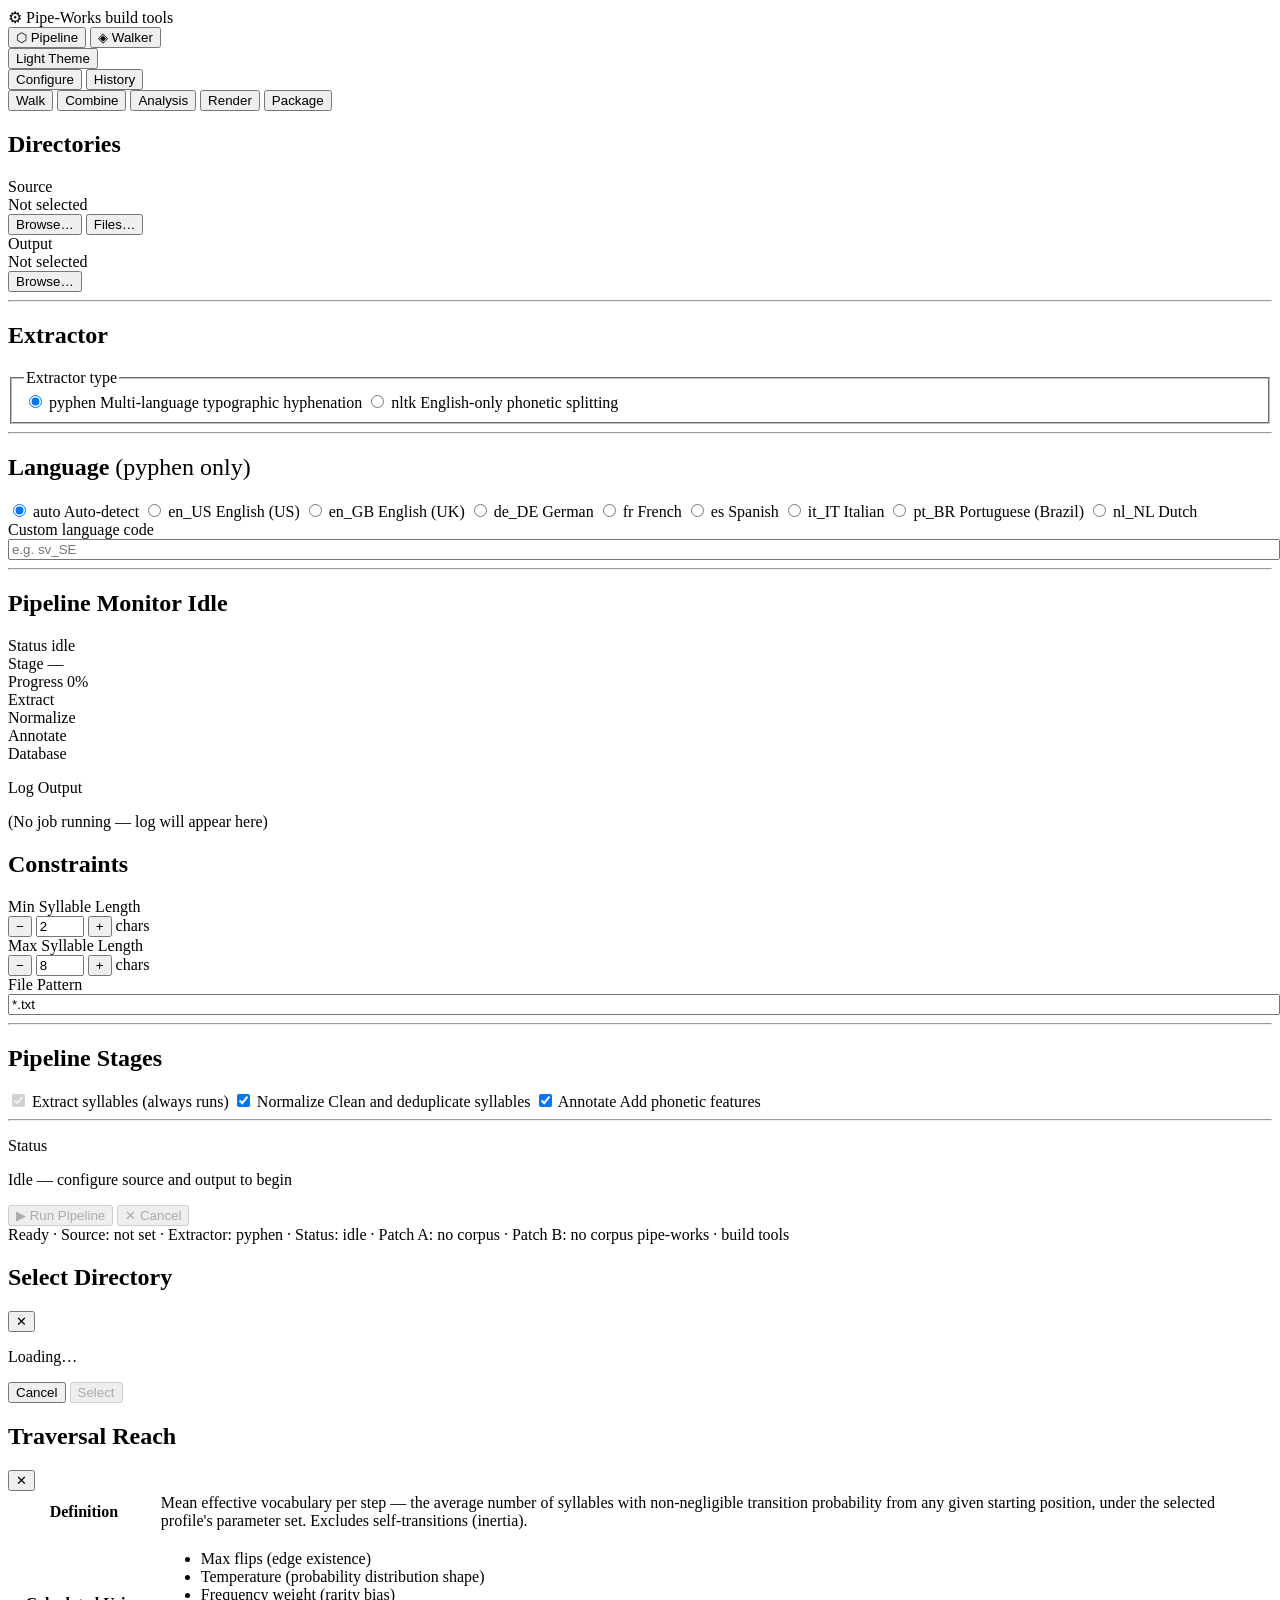
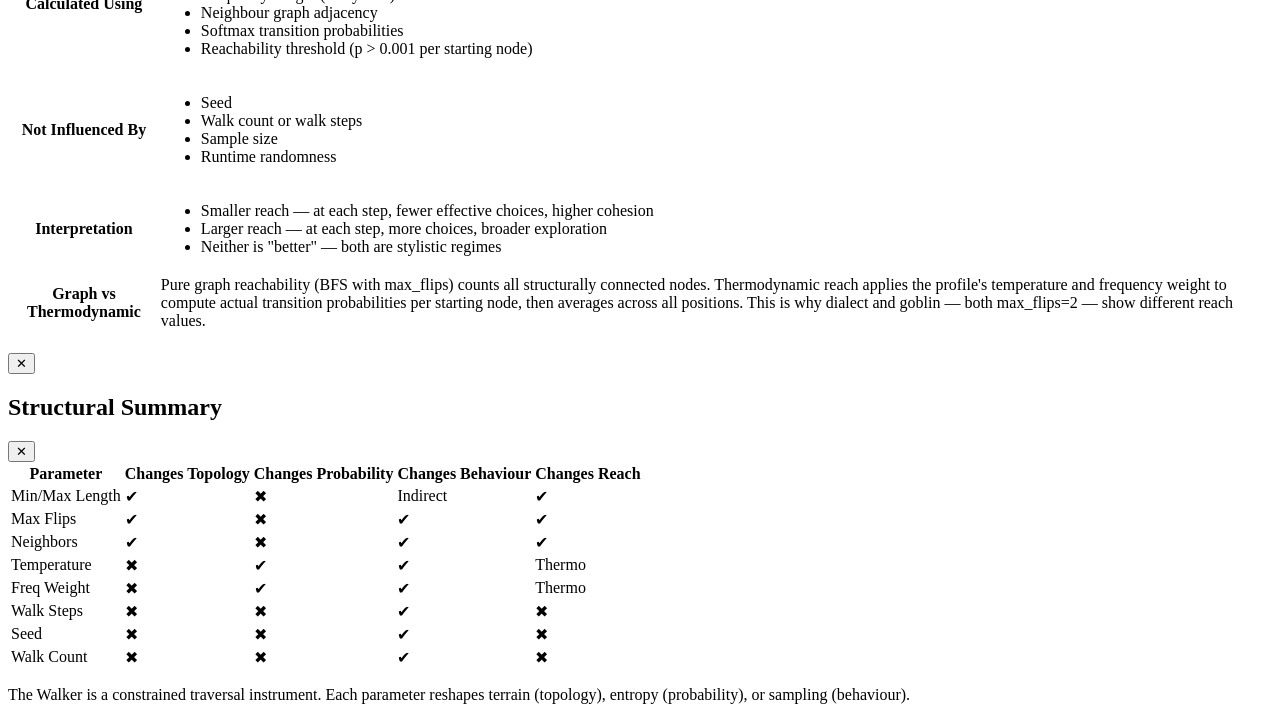
==== build_tools/syllable_walk_web/static/index.html @ 8037a28e "feat: align pipeline history API, UI, and docs" ====
<!DOCTYPE html>
<html lang="en">
<head>
  <meta charset="UTF-8" />
  <meta name="viewport" content="width=device-width, initial-scale=1.0" />
  <title>Pipe-Works Build Tools</title>
  <link rel="stylesheet" href="static/css/pipe-works-fonts.css" />
  <link rel="stylesheet" href="static/css/pipe-works-base.css" />
  <link rel="stylesheet" href="static/css/app.css" />
</head>
<body>

  <!-- ═══════════════════════════════════════════════════════════
       APP HEADER — two-tier navigation
  ═══════════════════════════════════════════════════════════ -->
  <header class="app-header" role="banner">

    <!-- Row 1: branding + tool switcher + theme toggle -->
    <div class="app-header__row app-header__row--top">
      <span class="app-header__title"><span class="app-header__icon">&#x2699;</span> Pipe-Works</span>
      <span class="app-header__subtitle" id="app-version">build tools</span>

      <nav class="tool-nav" role="navigation" aria-label="Tool selection">
        <button class="tool-tab is-active" data-tool="pipeline" aria-current="true">
          <span class="tool-tab__icon">⬡</span> Pipeline
        </button>
        <button class="tool-tab" data-tool="walker">
          <span class="tool-tab__icon">◈</span> Walker
        </button>
      </nav>

      <div class="app-header__spacer"></div>

      <button class="btn btn--secondary btn--sm theme-toggle" id="theme-toggle" aria-label="Toggle theme">
        Light Theme
      </button>
    </div>

    <!-- Row 2: sub-screen tabs (swapped by tool) -->
    <div class="app-header__row app-header__row--sub">
      <!-- Pipeline sub-tabs -->
      <nav class="app-nav sub-nav" id="sub-nav-pipeline" role="navigation" aria-label="Pipeline screens">
        <button class="tab is-active" data-screen="pipeline-configure" data-tool="pipeline">Configure</button>
        <button class="tab"           data-screen="pipeline-history"   data-tool="pipeline">History</button>
      </nav>
      <!-- Walker sub-tabs -->
      <nav class="app-nav sub-nav hidden" id="sub-nav-walker" role="navigation" aria-label="Walker screens">
        <button class="tab is-active" data-screen="walker-main"     data-tool="walker">Walk</button>
        <button class="tab"           data-screen="walker-combine"  data-tool="walker">Combine</button>
        <button class="tab"           data-screen="walker-analysis" data-tool="walker">Analysis</button>
        <button class="tab"           data-screen="walker-render"   data-tool="walker">Render</button>
        <button class="tab"           data-screen="walker-package"  data-tool="walker">Package</button>
      </nav>
    </div>

  </header>


  <!-- ═══════════════════════════════════════════════════════════
       ██████████  PIPELINE TOOL  ██████████
  ═══════════════════════════════════════════════════════════ -->

  <!-- ── PIPELINE: CONFIGURE ── -->
  <main class="app-main screen is-visible" id="screen-pipeline-configure" role="main">
    <div class="pipeline-layout">

      <!-- Left: Directories + Extractor + Language -->
      <section class="pipeline-col pipeline-col--config panel panel--dark" aria-label="Pipeline configuration">

        <h2 class="panel__heading">Directories</h2>

        <div class="dir-row">
          <span class="dir-label control-label">Source</span>
          <div class="dir-path-wrap">
            <span class="dir-path u-mono u-muted" id="pipe-source-path">Not selected</span>
          </div>
          <button class="btn btn--secondary btn--sm" id="pipe-browse-source">Browse…</button>
          <button class="btn btn--secondary btn--sm" id="pipe-select-files">Files…</button>
        </div>

        <div class="dir-row" style="margin-top:var(--sp-2)">
          <span class="dir-label control-label">Output</span>
          <div class="dir-path-wrap">
            <span class="dir-path u-mono u-muted" id="pipe-output-path">Not selected</span>
          </div>
          <button class="btn btn--secondary btn--sm" id="pipe-browse-output">Browse…</button>
        </div>

        <hr class="divider" />

        <h2 class="panel__heading">Extractor</h2>

        <fieldset class="profile-group">
          <legend class="u-sr-only">Extractor type</legend>
          <label class="profile-option is-selected" data-extractor="pyphen">
            <input type="radio" name="extractor-type" value="pyphen" checked />
            <span class="profile-option__name">pyphen</span>
            <span class="profile-option__desc u-muted">Multi-language typographic hyphenation</span>
          </label>
          <label class="profile-option" data-extractor="nltk">
            <input type="radio" name="extractor-type" value="nltk" />
            <span class="profile-option__name">nltk</span>
            <span class="profile-option__desc u-muted">English-only phonetic splitting</span>
          </label>
        </fieldset>

        <hr class="divider" />

        <h2 class="panel__heading">Language <span class="u-muted" style="font-weight:400;font-size:var(--text-xs)">(pyphen only)</span></h2>

        <div class="lang-grid" id="lang-grid">
          <label class="lang-option is-selected" data-lang="auto">
            <input type="radio" name="lang" value="auto" checked /> auto
            <span class="u-muted">Auto-detect</span>
          </label>
          <label class="lang-option" data-lang="en_US">
            <input type="radio" name="lang" value="en_US" /> en_US
            <span class="u-muted">English (US)</span>
          </label>
          <label class="lang-option" data-lang="en_GB">
            <input type="radio" name="lang" value="en_GB" /> en_GB
            <span class="u-muted">English (UK)</span>
          </label>
          <label class="lang-option" data-lang="de_DE">
            <input type="radio" name="lang" value="de_DE" /> de_DE
            <span class="u-muted">German</span>
          </label>
          <label class="lang-option" data-lang="fr">
            <input type="radio" name="lang" value="fr" /> fr
            <span class="u-muted">French</span>
          </label>
          <label class="lang-option" data-lang="es">
            <input type="radio" name="lang" value="es" /> es
            <span class="u-muted">Spanish</span>
          </label>
          <label class="lang-option" data-lang="it_IT">
            <input type="radio" name="lang" value="it_IT" /> it_IT
            <span class="u-muted">Italian</span>
          </label>
          <label class="lang-option" data-lang="pt_BR">
            <input type="radio" name="lang" value="pt_BR" /> pt_BR
            <span class="u-muted">Portuguese (Brazil)</span>
          </label>
          <label class="lang-option" data-lang="nl_NL">
            <input type="radio" name="lang" value="nl_NL" /> nl_NL
            <span class="u-muted">Dutch</span>
          </label>
        </div>

        <div class="form-group" style="margin-top:var(--sp-2)">
          <label class="control-label" for="custom-lang">Custom language code</label>
          <input class="input" id="custom-lang" type="text" placeholder="e.g. sv_SE" style="width:100%" />
        </div>

        <hr class="divider" />

        <!-- ── Pipeline Monitor (inline) ── -->
        <h2 class="panel__heading">Pipeline Monitor <span class="badge badge--muted" id="monitor-status-badge">Idle</span></h2>

        <div class="job-meta" id="monitor-job-meta">
          <div class="job-meta__row">
            <span class="control-label">Status</span>
            <span class="u-accent u-mono" id="monitor-job-status">idle</span>
          </div>
          <div class="job-meta__row">
            <span class="control-label">Stage</span>
            <span class="u-mono u-muted" id="monitor-job-stage">—</span>
          </div>
          <div class="job-meta__row">
            <span class="control-label">Progress</span>
            <span class="u-mono u-muted" id="monitor-job-pct">0%</span>
          </div>
        </div>

        <div class="progress-bar-wrap" style="margin-top:var(--sp-2)">
          <div class="progress-bar">
            <div class="progress-bar__fill" id="monitor-progress-fill" style="width:0%"></div>
          </div>
        </div>

        <div class="stage-indicators" style="margin-top:var(--sp-2)">
          <div class="stage-indicator" id="stage-ind-extract">
            <span class="stage-indicator__dot"></span>
            <span class="stage-indicator__label">Extract</span>
          </div>
          <div class="stage-indicator" id="stage-ind-normalize">
            <span class="stage-indicator__dot"></span>
            <span class="stage-indicator__label">Normalize</span>
          </div>
          <div class="stage-indicator" id="stage-ind-annotate">
            <span class="stage-indicator__dot"></span>
            <span class="stage-indicator__label">Annotate</span>
          </div>
          <div class="stage-indicator" id="stage-ind-database">
            <span class="stage-indicator__dot"></span>
            <span class="stage-indicator__label">Database</span>
          </div>
        </div>

        <div class="monitor-log-inline" style="margin-top:var(--sp-3)">
          <p class="control-label">Log Output</p>
          <div class="log-output" id="monitor-log" aria-live="polite" aria-label="Pipeline log output">
            <p class="placeholder-text">(No job running — log will appear here)</p>
          </div>
        </div>

      </section>

      <!-- Right: Constraints + Stages + Run -->
      <section class="pipeline-col pipeline-col--run panel" aria-label="Pipeline constraints and run">

        <h2 class="panel__heading">Constraints</h2>

        <div class="spinner-control">
          <label class="control-label" for="pipe-min-len">Min Syllable Length</label>
          <div class="spinner-row">
            <button class="btn btn--icon spinner-btn" data-target="pipe-min-len" data-delta="-1" aria-label="Decrease">−</button>
            <input class="input input--sm spinner-val" id="pipe-min-len" type="number" value="2" min="1" max="10" />
            <button class="btn btn--icon spinner-btn" data-target="pipe-min-len" data-delta="1"  aria-label="Increase">+</button>
            <span class="spinner-suffix u-muted">chars</span>
          </div>
        </div>

        <div class="spinner-control">
          <label class="control-label" for="pipe-max-len">Max Syllable Length</label>
          <div class="spinner-row">
            <button class="btn btn--icon spinner-btn" data-target="pipe-max-len" data-delta="-1" aria-label="Decrease">−</button>
            <input class="input input--sm spinner-val" id="pipe-max-len" type="number" value="8" min="1" max="20" />
            <button class="btn btn--icon spinner-btn" data-target="pipe-max-len" data-delta="1"  aria-label="Increase">+</button>
            <span class="spinner-suffix u-muted">chars</span>
          </div>
        </div>

        <div class="form-group">
          <label class="control-label" for="pipe-pattern">File Pattern</label>
          <input class="input" id="pipe-pattern" type="text" value="*.txt" style="width:100%" />
        </div>

        <hr class="divider" />

        <h2 class="panel__heading">Pipeline Stages</h2>

        <label class="toggle-label" style="margin-bottom:var(--sp-3)">
          <input type="checkbox" id="stage-extract" checked disabled />
          <span class="toggle-text">Extract syllables</span>
          <span class="u-muted" style="font-size:var(--text-xs);margin-left:var(--sp-2)">(always runs)</span>
        </label>
        <label class="toggle-label" style="margin-bottom:var(--sp-3)">
          <input type="checkbox" id="stage-normalize" checked />
          <span class="toggle-text">Normalize</span>
          <span class="u-muted" style="font-size:var(--text-xs);margin-left:var(--sp-2)">Clean and deduplicate syllables</span>
        </label>
        <label class="toggle-label">
          <input type="checkbox" id="stage-annotate" checked />
          <span class="toggle-text">Annotate</span>
          <span class="u-muted" style="font-size:var(--text-xs);margin-left:var(--sp-2)">Add phonetic features</span>
        </label>

        <hr class="divider" />

        <div class="pipeline-run-status" id="pipe-run-status">
          <p class="control-label">Status</p>
          <p class="pipe-status-text u-muted" id="pipe-status-text">Idle — configure source and output to begin</p>
        </div>

        <div class="pipeline-actions">
          <button class="btn btn--primary btn--full" id="pipe-run-btn" disabled>▶ Run Pipeline</button>
          <button class="btn btn--ghost btn--full" id="pipe-cancel-btn" disabled style="margin-top:var(--sp-2)">✕ Cancel</button>
        </div>

      </section>

    </div><!-- /pipeline-layout -->
  </main>



  <!-- ── PIPELINE: HISTORY ── -->
  <main class="app-main screen" id="screen-pipeline-history" role="main" hidden>
    <div class="modal-screen-layout">
      <div class="modal-screen-header">
        <h1 class="modal-screen-header__title">Run History</h1>
      </div>

      <div class="history-layout">

        <!-- Run list -->
        <div class="history-list panel panel--dark">
          <h2 class="panel__heading">Previous Runs</h2>
          <div class="history-runs" id="history-runs">
            <p class="placeholder-text" id="history-loading">Scanning for runs…</p>
          </div>
        </div>

        <!-- Run detail -->
        <div class="history-detail panel panel--dark" id="history-detail">
          <h2 class="panel__heading">Run Detail — <span id="history-detail-name" class="u-accent">—</span></h2>

          <div class="history-detail__meta">
            <div class="job-meta__row"><span class="control-label">Status</span>     <span class="u-accent u-mono" id="hd-status">—</span></div>
            <div class="job-meta__row"><span class="control-label">Started</span>    <span class="u-mono u-muted" id="hd-started">—</span></div>
            <div class="job-meta__row"><span class="control-label">Duration</span>   <span class="u-mono u-muted" id="hd-duration">—</span></div>
            <div class="job-meta__row"><span class="control-label">Extractor</span>  <span class="u-mono u-muted" id="hd-extractor">—</span></div>
            <div class="job-meta__row"><span class="control-label">Source</span>     <span class="u-mono u-muted" id="hd-source">—</span></div>
            <div class="job-meta__row"><span class="control-label">Files</span>      <span class="u-mono u-muted" id="hd-files">—</span></div>
            <div class="job-meta__row"><span class="control-label">Output</span>     <span class="u-mono u-muted" id="hd-output">—</span></div>
            <div class="job-meta__row"><span class="control-label">Syllables</span>  <span class="u-mono u-accent" id="hd-syllables">—</span></div>
          </div>

          <hr class="divider" />

          <div class="history-stages">
            <div class="stage-indicator"><span class="stage-indicator__dot"></span><span class="stage-indicator__label">Extract</span></div>
            <div class="stage-indicator"><span class="stage-indicator__dot"></span><span class="stage-indicator__label">Normalize</span></div>
            <div class="stage-indicator"><span class="stage-indicator__dot"></span><span class="stage-indicator__label">Annotate</span></div>
            <div class="stage-indicator"><span class="stage-indicator__dot"></span><span class="stage-indicator__label">Database</span></div>
          </div>

          <hr class="divider" />

          <div class="history-outputs">
            <p class="control-label">Output Files</p>
            <div class="output-box" id="history-output-tree" style="font-size:var(--text-xs)">
              <span class="placeholder-text">(Select a run to view details)</span>
            </div>
          </div>
        </div>

      </div>
    </div>
  </main>


  <!-- ═══════════════════════════════════════════════════════════
       ██████████  WALKER TOOL  ██████████
  ═══════════════════════════════════════════════════════════ -->

  <!-- ── WALKER: WALK (main four-column) ── -->
  <main class="app-main screen" id="screen-walker-main" role="main" hidden>
    <div class="walk-layout">

      <!-- ── ROW 1, COL 1: Patch A ── -->
      <section class="walk-col walk-col--patch panel panel--dark" aria-label="Patch A configuration">
        <h2 class="panel__heading">Patch A <span class="param-info-btn summary-info-btn" aria-label="Structural Summary">?</span></h2>

        <!-- Corpus selector: one-step dropdown.  Selecting a run immediately
             loads the corpus — no modal, no extra confirm click needed. -->
        <div class="corpus-selector">
          <div class="corpus-selector__row">
            <select class="select" id="corpus-select-a" aria-label="Select corpus for Patch A">
              <option value="">-- Select corpus --</option>
            </select>
            <button class="btn btn--icon" id="corpus-refresh-a" aria-label="Refresh run list" title="Refresh">⟳</button>
          </div>
          <p class="corpus-status u-muted" id="corpus-status-a">No corpus selected</p>
        </div>

        <hr class="divider" />

        <div class="profile-tabs">
          <div class="profile-tabs__nav">
            <button class="profile-tabs__tab is-active" data-profile-tab="list" data-patch="a" type="button">Profiles</button>
            <button class="profile-tabs__tab" data-profile-tab="clerical" data-patch="a" type="button">clerical</button>
            <button class="profile-tabs__tab" data-profile-tab="dialect" data-patch="a" type="button">dialect</button>
            <button class="profile-tabs__tab" data-profile-tab="goblin" data-patch="a" type="button">goblin</button>
            <button class="profile-tabs__tab" data-profile-tab="ritual" data-patch="a" type="button">ritual</button>
          </div>

          <div class="profile-tabs__panel" id="profile-panel-a-list">
            <fieldset class="profile-group">
              <label class="profile-option" data-patch="a" data-profile="clerical">
                <input type="radio" name="profile-a" value="clerical" />
                <span class="profile-option__name">clerical</span>
                <span class="profile-option__desc u-muted">Conservative, favors common</span>
                <span class="profile-reach" id="reach-a-clerical"></span>
              </label>
              <label class="profile-option is-selected" data-patch="a" data-profile="dialect">
                <input type="radio" name="profile-a" value="dialect" checked />
                <span class="profile-option__name">dialect</span>
                <span class="profile-option__desc u-muted">Moderate exploration, neutral</span>
                <span class="profile-reach" id="reach-a-dialect"></span>
              </label>
              <label class="profile-option" data-patch="a" data-profile="goblin">
                <input type="radio" name="profile-a" value="goblin" />
                <span class="profile-option__name">goblin</span>
                <span class="profile-option__desc u-muted">Chaotic, favors rare</span>
                <span class="profile-reach" id="reach-a-goblin"></span>
              </label>
              <label class="profile-option" data-patch="a" data-profile="ritual">
                <input type="radio" name="profile-a" value="ritual" />
                <span class="profile-option__name">ritual</span>
                <span class="profile-option__desc u-muted">Maximum exploration, strongly rare</span>
                <span class="profile-reach" id="reach-a-ritual"></span>
              </label>
              <label class="profile-option" data-patch="a" data-profile="custom">
                <input type="radio" name="profile-a" value="custom" />
                <span class="profile-option__name">custom</span>
                <span class="profile-option__desc u-muted">Manual parameter configuration</span>
              </label>
            </fieldset>
          </div>

          <div class="profile-tabs__panel" id="profile-panel-a-clerical" hidden>
            <div class="reach-syllables" id="reach-syllables-a-clerical">
              <p class="placeholder-text">(Load a corpus to view reachable syllables)</p>
            </div>
          </div>
          <div class="profile-tabs__panel" id="profile-panel-a-dialect" hidden>
            <div class="reach-syllables" id="reach-syllables-a-dialect">
              <p class="placeholder-text">(Load a corpus to view reachable syllables)</p>
            </div>
          </div>
          <div class="profile-tabs__panel" id="profile-panel-a-goblin" hidden>
            <div class="reach-syllables" id="reach-syllables-a-goblin">
              <p class="placeholder-text">(Load a corpus to view reachable syllables)</p>
            </div>
          </div>
          <div class="profile-tabs__panel" id="profile-panel-a-ritual" hidden>
            <div class="reach-syllables" id="reach-syllables-a-ritual">
              <p class="placeholder-text">(Load a corpus to view reachable syllables)</p>
            </div>
          </div>
        </div>

        <hr class="divider" />

        <div class="param-group">
          <div class="spinner-control">
            <div class="control-label-row">
              <label class="control-label" for="min-length-a">Min Length</label>
              <span class="param-signal" data-param="min-length">min chars</span>
              <span class="param-info-btn" data-param="min-length" aria-label="Min Length details">?</span>
            </div>
            <div class="spinner-row">
              <button class="btn btn--icon spinner-btn" data-target="min-length-a" data-delta="-1" aria-label="Decrease">−</button>
              <input class="input input--sm spinner-val" id="min-length-a" type="number" value="2" min="1" max="10" />
              <button class="btn btn--icon spinner-btn" data-target="min-length-a" data-delta="1"  aria-label="Increase">+</button>
              <span class="spinner-suffix u-muted">chars</span>
            </div>
          </div>
          <div class="spinner-control">
            <div class="control-label-row">
              <label class="control-label" for="max-length-a">Max Length</label>
              <span class="param-signal" data-param="max-length">max chars</span>
              <span class="param-info-btn" data-param="max-length" aria-label="Max Length details">?</span>
            </div>
            <div class="spinner-row">
              <button class="btn btn--icon spinner-btn" data-target="max-length-a" data-delta="-1" aria-label="Decrease">−</button>
              <input class="input input--sm spinner-val" id="max-length-a" type="number" value="5" min="1" max="10" />
              <button class="btn btn--icon spinner-btn" data-target="max-length-a" data-delta="1"  aria-label="Increase">+</button>
              <span class="spinner-suffix u-muted">chars</span>
            </div>
          </div>
          <div class="spinner-control">
            <div class="control-label-row">
              <label class="control-label" for="walk-steps-a">Walk Steps</label>
              <span class="param-signal" data-param="walk-steps">path depth</span>
              <span class="param-info-btn" data-param="walk-steps" aria-label="Walk Steps details">?</span>
            </div>
            <div class="spinner-row">
              <button class="btn btn--icon spinner-btn" data-target="walk-steps-a" data-delta="-1" aria-label="Decrease">−</button>
              <input class="input input--sm spinner-val" id="walk-steps-a" type="number" value="5" min="0" max="20" />
              <button class="btn btn--icon spinner-btn" data-target="walk-steps-a" data-delta="1"  aria-label="Increase">+</button>
              <span class="spinner-suffix u-muted" id="walk-steps-a-suffix">→ 6 syl</span>
            </div>
          </div>
          <div class="spinner-control">
            <div class="control-label-row">
              <label class="control-label" for="max-flips-a">Max Flips</label>
              <span class="param-signal" data-param="max-flips">edge tolerance</span>
              <span class="param-info-btn" data-param="max-flips" aria-label="Max Flips details">?</span>
            </div>
            <div class="spinner-row">
              <button class="btn btn--icon spinner-btn" data-target="max-flips-a" data-delta="-1" aria-label="Decrease">−</button>
              <input class="input input--sm spinner-val" id="max-flips-a" type="number" value="2" min="1" max="3" />
              <button class="btn btn--icon spinner-btn" data-target="max-flips-a" data-delta="1"  aria-label="Increase">+</button>
              <span class="spinner-suffix u-muted">per step</span>
            </div>
          </div>
          <div class="slider-control">
            <div class="slider-control__header">
              <label class="control-label" for="temperature-a">Temperature</label>
              <span class="param-signal" data-param="temperature">entropy</span>
              <span class="param-info-btn" data-param="temperature" aria-label="Temperature details">?</span>
              <span class="slider-val u-accent" id="temperature-a-val">0.7</span>
            </div>
            <input class="range-input" id="temperature-a" type="range" min="0.1" max="5.0" step="0.1" value="0.7" />
          </div>
          <div class="slider-control">
            <div class="slider-control__header">
              <label class="control-label" for="freq-weight-a">Freq Weight</label>
              <span class="param-signal" data-param="freq-weight">rarity bias</span>
              <span class="param-info-btn" data-param="freq-weight" aria-label="Frequency Weight details">?</span>
              <span class="slider-val u-accent" id="freq-weight-a-val">0.0</span>
            </div>
            <input class="range-input" id="freq-weight-a" type="range" min="-2.0" max="2.0" step="0.1" value="0.0" />
          </div>
          <div class="spinner-control">
            <div class="control-label-row">
              <label class="control-label" for="neighbors-a">Neighbors</label>
              <span class="param-signal" data-param="neighbors">branch cap</span>
              <span class="param-info-btn" data-param="neighbors" aria-label="Neighbors details">?</span>
            </div>
            <div class="spinner-row">
              <button class="btn btn--icon spinner-btn" data-target="neighbors-a" data-delta="-5" aria-label="Decrease">−</button>
              <input class="input input--sm spinner-val" id="neighbors-a" type="number" value="10" min="5" max="50" />
              <button class="btn btn--icon spinner-btn" data-target="neighbors-a" data-delta="5"  aria-label="Increase">+</button>
              <span class="spinner-suffix u-muted">max</span>
            </div>
          </div>
        </div>

        <hr class="divider" />

        <div class="seed-control">
          <div class="control-label-row">
            <label class="control-label" for="seed-a">Seed</label>
            <span class="param-signal" data-param="seed">rng seed</span>
            <span class="param-info-btn" data-param="seed" aria-label="Seed details">?</span>
          </div>
          <div class="spinner-row">
            <input class="input seed-input" id="seed-a" type="text" placeholder="random" />
            <button class="btn btn--icon" id="seed-random-a" title="Randomise seed" aria-label="Randomise seed">⟳</button>
          </div>
        </div>

        <hr class="divider" />

        <div class="spinner-control">
          <div class="control-label-row">
            <label class="control-label" for="walk-count-a">Walk Count</label>
            <span class="param-signal" data-param="walk-count">sample size</span>
            <span class="param-info-btn" data-param="walk-count" aria-label="Walk Count details">?</span>
          </div>
          <div class="spinner-row">
            <button class="btn btn--icon spinner-btn" data-target="walk-count-a" data-delta="-1" aria-label="Decrease">−</button>
            <input class="input input--sm spinner-val" id="walk-count-a" type="number" value="2" min="1" max="20" />
            <button class="btn btn--icon spinner-btn" data-target="walk-count-a" data-delta="1"  aria-label="Increase">+</button>
            <span class="spinner-suffix u-muted">walks</span>
          </div>
        </div>

        <button class="btn btn--primary btn--full" id="generate-a">Generate Walks</button>

        <div class="walks-export-bar">
          <button class="btn btn--secondary btn--sm" id="copy-walks-txt-a">Copy TXT</button>
          <button class="btn btn--secondary btn--sm" id="copy-walks-md-a">Copy MD</button>
          <button class="btn btn--secondary btn--sm" id="export-walks-txt-a">Export TXT</button>
          <button class="btn btn--secondary btn--sm" id="export-walks-md-a">Export MD</button>
        </div>

        <div class="walks-output" id="walks-output-a" aria-live="polite">
          <p class="placeholder-text">(Press Generate to create walks)</p>
        </div>
      </section>

      <!-- ── ROW 1, COL 2: Patch B ── -->
      <section class="walk-col walk-col--patch panel panel--dark" aria-label="Patch B configuration">
        <h2 class="panel__heading">Patch B <span class="param-info-btn summary-info-btn" aria-label="Structural Summary">?</span></h2>

        <!-- Corpus selector: mirrors Patch A's one-step dropdown pattern. -->
        <div class="corpus-selector">
          <div class="corpus-selector__row">
            <select class="select" id="corpus-select-b" aria-label="Select corpus for Patch B">
              <option value="">-- Select corpus --</option>
            </select>
            <button class="btn btn--icon" id="corpus-refresh-b" aria-label="Refresh run list" title="Refresh">⟳</button>
          </div>
          <p class="corpus-status u-muted" id="corpus-status-b">No corpus selected</p>
        </div>

        <hr class="divider" />

        <div class="profile-tabs">
          <div class="profile-tabs__nav">
            <button class="profile-tabs__tab is-active" data-profile-tab="list" data-patch="b" type="button">Profiles</button>
            <button class="profile-tabs__tab" data-profile-tab="clerical" data-patch="b" type="button">clerical</button>
            <button class="profile-tabs__tab" data-profile-tab="dialect" data-patch="b" type="button">dialect</button>
            <button class="profile-tabs__tab" data-profile-tab="goblin" data-patch="b" type="button">goblin</button>
            <button class="profile-tabs__tab" data-profile-tab="ritual" data-patch="b" type="button">ritual</button>
          </div>

          <div class="profile-tabs__panel" id="profile-panel-b-list">
            <fieldset class="profile-group">
              <label class="profile-option" data-patch="b" data-profile="clerical">
                <input type="radio" name="profile-b" value="clerical" />
                <span class="profile-option__name">clerical</span>
                <span class="profile-option__desc u-muted">Conservative, favors common</span>
                <span class="profile-reach" id="reach-b-clerical"></span>
              </label>
              <label class="profile-option" data-patch="b" data-profile="dialect">
                <input type="radio" name="profile-b" value="dialect" />
                <span class="profile-option__name">dialect</span>
                <span class="profile-option__desc u-muted">Moderate exploration, neutral</span>
                <span class="profile-reach" id="reach-b-dialect"></span>
              </label>
              <label class="profile-option" data-patch="b" data-profile="goblin">
                <input type="radio" name="profile-b" value="goblin" />
                <span class="profile-option__name">goblin</span>
                <span class="profile-option__desc u-muted">Chaotic, favors rare</span>
                <span class="profile-reach" id="reach-b-goblin"></span>
              </label>
              <label class="profile-option is-selected" data-patch="b" data-profile="ritual">
                <input type="radio" name="profile-b" value="ritual" checked />
                <span class="profile-option__name">ritual</span>
                <span class="profile-option__desc u-muted">Maximum exploration, strongly rare</span>
                <span class="profile-reach" id="reach-b-ritual"></span>
              </label>
              <label class="profile-option" data-patch="b" data-profile="custom">
                <input type="radio" name="profile-b" value="custom" />
                <span class="profile-option__name">custom</span>
                <span class="profile-option__desc u-muted">Manual parameter configuration</span>
              </label>
            </fieldset>
          </div>

          <div class="profile-tabs__panel" id="profile-panel-b-clerical" hidden>
            <div class="reach-syllables" id="reach-syllables-b-clerical">
              <p class="placeholder-text">(Load a corpus to view reachable syllables)</p>
            </div>
          </div>
          <div class="profile-tabs__panel" id="profile-panel-b-dialect" hidden>
            <div class="reach-syllables" id="reach-syllables-b-dialect">
              <p class="placeholder-text">(Load a corpus to view reachable syllables)</p>
            </div>
          </div>
          <div class="profile-tabs__panel" id="profile-panel-b-goblin" hidden>
            <div class="reach-syllables" id="reach-syllables-b-goblin">
              <p class="placeholder-text">(Load a corpus to view reachable syllables)</p>
            </div>
          </div>
          <div class="profile-tabs__panel" id="profile-panel-b-ritual" hidden>
            <div class="reach-syllables" id="reach-syllables-b-ritual">
              <p class="placeholder-text">(Load a corpus to view reachable syllables)</p>
            </div>
          </div>
        </div>

        <hr class="divider" />

        <div class="param-group">
          <div class="spinner-control">
            <div class="control-label-row">
              <label class="control-label" for="min-length-b">Min Length</label>
              <span class="param-signal" data-param="min-length">min chars</span>
              <span class="param-info-btn" data-param="min-length" aria-label="Min Length details">?</span>
            </div>
            <div class="spinner-row">
              <button class="btn btn--icon spinner-btn" data-target="min-length-b" data-delta="-1" aria-label="Decrease">−</button>
              <input class="input input--sm spinner-val" id="min-length-b" type="number" value="2" min="1" max="10" />
              <button class="btn btn--icon spinner-btn" data-target="min-length-b" data-delta="1"  aria-label="Increase">+</button>
              <span class="spinner-suffix u-muted">chars</span>
            </div>
          </div>
          <div class="spinner-control">
            <div class="control-label-row">
              <label class="control-label" for="max-length-b">Max Length</label>
              <span class="param-signal" data-param="max-length">max chars</span>
              <span class="param-info-btn" data-param="max-length" aria-label="Max Length details">?</span>
            </div>
            <div class="spinner-row">
              <button class="btn btn--icon spinner-btn" data-target="max-length-b" data-delta="-1" aria-label="Decrease">−</button>
              <input class="input input--sm spinner-val" id="max-length-b" type="number" value="5" min="1" max="10" />
              <button class="btn btn--icon spinner-btn" data-target="max-length-b" data-delta="1"  aria-label="Increase">+</button>
              <span class="spinner-suffix u-muted">chars</span>
            </div>
          </div>
          <div class="spinner-control">
            <div class="control-label-row">
              <label class="control-label" for="walk-steps-b">Walk Steps</label>
              <span class="param-signal" data-param="walk-steps">path depth</span>
              <span class="param-info-btn" data-param="walk-steps" aria-label="Walk Steps details">?</span>
            </div>
            <div class="spinner-row">
              <button class="btn btn--icon spinner-btn" data-target="walk-steps-b" data-delta="-1" aria-label="Decrease">−</button>
              <input class="input input--sm spinner-val" id="walk-steps-b" type="number" value="7" min="0" max="20" />
              <button class="btn btn--icon spinner-btn" data-target="walk-steps-b" data-delta="1"  aria-label="Increase">+</button>
              <span class="spinner-suffix u-muted" id="walk-steps-b-suffix">→ 8 syl</span>
            </div>
          </div>
          <div class="spinner-control">
            <div class="control-label-row">
              <label class="control-label" for="max-flips-b">Max Flips</label>
              <span class="param-signal" data-param="max-flips">edge tolerance</span>
              <span class="param-info-btn" data-param="max-flips" aria-label="Max Flips details">?</span>
            </div>
            <div class="spinner-row">
              <button class="btn btn--icon spinner-btn" data-target="max-flips-b" data-delta="-1" aria-label="Decrease">−</button>
              <input class="input input--sm spinner-val" id="max-flips-b" type="number" value="3" min="1" max="3" />
              <button class="btn btn--icon spinner-btn" data-target="max-flips-b" data-delta="1"  aria-label="Increase">+</button>
              <span class="spinner-suffix u-muted">per step</span>
            </div>
          </div>
          <div class="slider-control">
            <div class="slider-control__header">
              <label class="control-label" for="temperature-b">Temperature</label>
              <span class="param-signal" data-param="temperature">entropy</span>
              <span class="param-info-btn" data-param="temperature" aria-label="Temperature details">?</span>
              <span class="slider-val u-accent" id="temperature-b-val">2.1</span>
            </div>
            <input class="range-input" id="temperature-b" type="range" min="0.1" max="5.0" step="0.1" value="2.1" />
          </div>
          <div class="slider-control">
            <div class="slider-control__header">
              <label class="control-label" for="freq-weight-b">Freq Weight</label>
              <span class="param-signal" data-param="freq-weight">rarity bias</span>
              <span class="param-info-btn" data-param="freq-weight" aria-label="Frequency Weight details">?</span>
              <span class="slider-val u-accent" id="freq-weight-b-val">-1.2</span>
            </div>
            <input class="range-input" id="freq-weight-b" type="range" min="-2.0" max="2.0" step="0.1" value="-1.2" />
          </div>
          <div class="spinner-control">
            <div class="control-label-row">
              <label class="control-label" for="neighbors-b">Neighbors</label>
              <span class="param-signal" data-param="neighbors">branch cap</span>
              <span class="param-info-btn" data-param="neighbors" aria-label="Neighbors details">?</span>
            </div>
            <div class="spinner-row">
              <button class="btn btn--icon spinner-btn" data-target="neighbors-b" data-delta="-5" aria-label="Decrease">−</button>
              <input class="input input--sm spinner-val" id="neighbors-b" type="number" value="25" min="5" max="50" />
              <button class="btn btn--icon spinner-btn" data-target="neighbors-b" data-delta="5"  aria-label="Increase">+</button>
              <span class="spinner-suffix u-muted">max</span>
            </div>
          </div>
        </div>

        <hr class="divider" />

        <div class="seed-control">
          <div class="control-label-row">
            <label class="control-label" for="seed-b">Seed</label>
            <span class="param-signal" data-param="seed">rng seed</span>
            <span class="param-info-btn" data-param="seed" aria-label="Seed details">?</span>
          </div>
          <div class="spinner-row">
            <input class="input seed-input" id="seed-b" type="text" placeholder="random" />
            <button class="btn btn--icon" id="seed-random-b" title="Randomise seed" aria-label="Randomise seed">⟳</button>
          </div>
        </div>

        <hr class="divider" />

        <div class="spinner-control">
          <div class="control-label-row">
            <label class="control-label" for="walk-count-b">Walk Count</label>
            <span class="param-signal" data-param="walk-count">sample size</span>
            <span class="param-info-btn" data-param="walk-count" aria-label="Walk Count details">?</span>
          </div>
          <div class="spinner-row">
            <button class="btn btn--icon spinner-btn" data-target="walk-count-b" data-delta="-1" aria-label="Decrease">−</button>
            <input class="input input--sm spinner-val" id="walk-count-b" type="number" value="2" min="1" max="20" />
            <button class="btn btn--icon spinner-btn" data-target="walk-count-b" data-delta="1"  aria-label="Increase">+</button>
            <span class="spinner-suffix u-muted">walks</span>
          </div>
        </div>

        <button class="btn btn--primary btn--full" id="generate-b">Generate Walks</button>

        <div class="walks-export-bar">
          <button class="btn btn--secondary btn--sm" id="copy-walks-txt-b">Copy TXT</button>
          <button class="btn btn--secondary btn--sm" id="copy-walks-md-b">Copy MD</button>
          <button class="btn btn--secondary btn--sm" id="export-walks-txt-b">Export TXT</button>
          <button class="btn btn--secondary btn--sm" id="export-walks-md-b">Export MD</button>
        </div>

        <div class="walks-output" id="walks-output-b" aria-live="polite">
          <p class="placeholder-text">(Press Generate to create walks)</p>
        </div>
      </section>

    </div><!-- /walk-layout -->
  </main>


  <!-- ── WALKER: COMBINE ── -->
  <main class="app-main screen" id="screen-walker-combine" role="main" hidden>

    <!-- Reach placeholder — shows summary of Walk tab reaches for context -->
    <div class="combine-reach-bar" id="combine-reach-bar">
      <span class="u-muted" id="combine-reach-text">Load a corpus in the Walk tab to see profile reach values.</span>
    </div>

    <div class="combine-layout">

      <!-- ── Combiner A + Selector A ── -->
      <section class="combine-col panel" aria-label="Patch A name generation">

        <div class="sub-panel">
          <h2 class="panel__heading">Patch A — Name Combiner</h2>

          <div class="spinner-control">
            <label class="control-label" for="comb-syllables-a">Syllables (Exact)</label>
            <div class="spinner-row">
              <button class="btn btn--icon spinner-btn" data-target="comb-syllables-a" data-delta="-1" aria-label="Decrease">−</button>
              <input class="input input--sm spinner-val" id="comb-syllables-a" type="number" value="2" min="2" max="4" />
              <button class="btn btn--icon spinner-btn" data-target="comb-syllables-a" data-delta="1"  aria-label="Increase">+</button>
            </div>
          </div>

          <fieldset class="radio-group">
            <legend class="control-label">Syllable Mode</legend>
            <label class="radio-option is-selected">
              <input type="radio" name="comb-mode-a" value="exact" checked /> exact
              <span class="u-muted">Use selected count</span>
            </label>
            <label class="radio-option">
              <input type="radio" name="comb-mode-a" value="all" /> all
              <span class="u-muted">Generate 2–4</span>
            </label>
          </fieldset>

          <div class="spinner-control">
            <label class="control-label" for="comb-count-a">Count</label>
            <div class="spinner-row">
              <button class="btn btn--icon spinner-btn" data-target="comb-count-a" data-delta="-1000" aria-label="Decrease">−</button>
              <input class="input spinner-val" id="comb-count-a" type="number" value="10000" min="100" max="100000" step="1000" style="width:7rem" />
              <button class="btn btn--icon spinner-btn" data-target="comb-count-a" data-delta="1000"  aria-label="Increase">+</button>
            </div>
          </div>

          <div class="seed-control">
            <label class="control-label" for="comb-seed-a">Seed</label>
            <div class="spinner-row">
              <input class="input seed-input" id="comb-seed-a" type="text" placeholder="random" />
              <button class="btn btn--icon" data-random-seed="comb-seed-a" title="Randomise" aria-label="Randomise">⟳</button>
            </div>
          </div>

          <fieldset class="profile-group">
            <legend class="control-label">Generation Profile</legend>
            <label class="profile-option is-selected" data-patch="a" data-comb-profile="flat">
              <input type="radio" name="comb-profile-a" value="flat" checked />
              <span class="profile-option__name">flat</span>
              <span class="profile-option__desc u-muted">Independent sampling</span>
            </label>
            <label class="profile-option" data-patch="a" data-comb-profile="clerical">
              <input type="radio" name="comb-profile-a" value="clerical" />
              <span class="profile-option__name">clerical</span>
              <span class="profile-option__desc u-muted">Conservative, favors common</span>
              <span class="profile-reach" id="comb-reach-a-clerical"></span>
            </label>
            <label class="profile-option" data-patch="a" data-comb-profile="dialect">
              <input type="radio" name="comb-profile-a" value="dialect" />
              <span class="profile-option__name">dialect</span>
              <span class="profile-option__desc u-muted">Moderate exploration, neutral</span>
              <span class="profile-reach" id="comb-reach-a-dialect"></span>
            </label>
            <label class="profile-option" data-patch="a" data-comb-profile="goblin">
              <input type="radio" name="comb-profile-a" value="goblin" />
              <span class="profile-option__name">goblin</span>
              <span class="profile-option__desc u-muted">Chaotic, favors rare</span>
              <span class="profile-reach" id="comb-reach-a-goblin"></span>
            </label>
            <label class="profile-option" data-patch="a" data-comb-profile="ritual">
              <input type="radio" name="comb-profile-a" value="ritual" />
              <span class="profile-option__name">ritual</span>
              <span class="profile-option__desc u-muted">Maximum exploration, strongly rare</span>
              <span class="profile-reach" id="comb-reach-a-ritual"></span>
            </label>
            <label class="profile-option" data-patch="a" data-comb-profile="custom">
              <input type="radio" name="comb-profile-a" value="custom" />
              <span class="profile-option__name">custom</span>
              <span class="profile-option__desc u-muted">Manual parameter configuration</span>
            </label>
          </fieldset>

          <div id="comb-flat-params-a">
            <div class="slider-control">
              <div class="slider-control__header">
                <label class="control-label" for="comb-freq-a">Freq Weight</label>
                <span class="slider-val u-accent" id="comb-freq-a-val">1.0</span>
              </div>
              <input class="range-input" id="comb-freq-a" type="range" min="0.0" max="1.0" step="0.1" value="1.0" />
            </div>
          </div>

          <div id="comb-custom-params-a" hidden>
            <div class="spinner-control">
              <label class="control-label" for="comb-max-flips-a">Max Flips</label>
              <div class="spinner-row">
                <button class="btn btn--icon spinner-btn" data-target="comb-max-flips-a" data-delta="-1" aria-label="Decrease">−</button>
                <input class="input input--sm spinner-val" id="comb-max-flips-a" type="number" value="2" min="1" max="3" />
                <button class="btn btn--icon spinner-btn" data-target="comb-max-flips-a" data-delta="1"  aria-label="Increase">+</button>
              </div>
            </div>
            <div class="slider-control">
              <div class="slider-control__header">
                <label class="control-label" for="comb-temperature-a">Temperature</label>
                <span class="slider-val u-accent" id="comb-temperature-a-val">0.7</span>
              </div>
              <input class="range-input" id="comb-temperature-a" type="range" min="0.1" max="5.0" step="0.1" value="0.7" />
            </div>
            <div class="slider-control">
              <div class="slider-control__header">
                <label class="control-label" for="comb-cust-freq-a">Freq Weight</label>
                <span class="slider-val u-accent" id="comb-cust-freq-a-val">0.0</span>
              </div>
              <input class="range-input" id="comb-cust-freq-a" type="range" min="-2.0" max="2.0" step="0.1" value="0.0" />
            </div>
          </div>

          <button class="btn btn--primary btn--full" id="generate-candidates-a">Generate Candidates</button>

          <div class="output-meta" id="comb-output-a" aria-live="polite">
            <p class="placeholder-text">(Press Generate to create candidates)</p>
          </div>
        </div>

        <hr class="divider" />

        <div class="sub-panel">
          <h2 class="panel__heading">Patch A — Name Selector</h2>

          <label class="control-label" for="sel-class-a">Name Class</label>
          <select class="select" id="sel-class-a" style="width:100%;margin-bottom:var(--sp-2)">
            <option value="first_name" selected>First Name</option>
            <option value="last_name">Last Name</option>
            <option value="place_name">Place Name</option>
            <option value="location_name">Location Name</option>
            <option value="object_item">Object Item</option>
            <option value="organisation">Organisation</option>
            <option value="title_epithet">Title Epithet</option>
          </select>

          <div class="spinner-control">
            <label class="control-label" for="sel-count-a">Count</label>
            <div class="spinner-row">
              <button class="btn btn--icon spinner-btn" data-target="sel-count-a" data-delta="-10" aria-label="Decrease">−</button>
              <input class="input input--sm spinner-val" id="sel-count-a" type="number" value="100" min="10" max="1000" step="10" />
              <button class="btn btn--icon spinner-btn" data-target="sel-count-a" data-delta="10"  aria-label="Increase">+</button>
            </div>
          </div>

          <fieldset class="radio-group">
            <legend class="control-label">Count Mode</legend>
            <label class="radio-option is-selected">
              <input type="radio" name="sel-count-mode-a" value="manual" checked /> manual
              <span class="u-muted">Use count value</span>
            </label>
            <label class="radio-option">
              <input type="radio" name="sel-count-mode-a" value="unique" /> unique
              <span class="u-muted">Use unique candidates</span>
            </label>
          </fieldset>

          <fieldset class="radio-group">
            <legend class="control-label">Mode</legend>
            <label class="radio-option is-selected">
              <input type="radio" name="sel-mode-a" value="hard" checked /> hard
              <span class="u-muted">Reject discouraged</span>
            </label>
            <label class="radio-option">
              <input type="radio" name="sel-mode-a" value="soft" /> soft
              <span class="u-muted">Penalize discouraged</span>
            </label>
          </fieldset>

          <fieldset class="radio-group">
            <legend class="control-label">Order</legend>
            <label class="radio-option is-selected">
              <input type="radio" name="sel-order-a" value="random" checked /> random
              <span class="u-muted">Random (shuffled)</span>
            </label>
            <label class="radio-option">
              <input type="radio" name="sel-order-a" value="alphabetical" /> alphabetical
              <span class="u-muted">Alphabetical</span>
            </label>
          </fieldset>

          <button class="btn btn--primary btn--full" id="select-names-a">Select Names</button>
          <button class="btn btn--secondary btn--full" id="export-txt-a" style="margin-top:var(--sp-2)">Export TXT</button>

          <div class="selector-output" id="sel-output-a" aria-live="polite">
            <div class="selector-output__meta">
              <p class="placeholder-text">(Generate candidates first, then select)</p>
            </div>
            <div class="selector-output__names">
              <p class="control-label">Selected Names</p>
              <div class="names-list" id="sel-names-a"></div>
            </div>
          </div>
        </div>
      </section>

      <!-- ── Combiner B + Selector B ── -->
      <section class="combine-col panel" aria-label="Patch B name generation">

        <div class="sub-panel">
          <h2 class="panel__heading">Patch B — Name Combiner</h2>

          <div class="spinner-control">
            <label class="control-label" for="comb-syllables-b">Syllables (Exact)</label>
            <div class="spinner-row">
              <button class="btn btn--icon spinner-btn" data-target="comb-syllables-b" data-delta="-1" aria-label="Decrease">−</button>
              <input class="input input--sm spinner-val" id="comb-syllables-b" type="number" value="2" min="2" max="4" />
              <button class="btn btn--icon spinner-btn" data-target="comb-syllables-b" data-delta="1"  aria-label="Increase">+</button>
            </div>
          </div>

          <fieldset class="radio-group">
            <legend class="control-label">Syllable Mode</legend>
            <label class="radio-option is-selected">
              <input type="radio" name="comb-mode-b" value="exact" checked /> exact
              <span class="u-muted">Use selected count</span>
            </label>
            <label class="radio-option">
              <input type="radio" name="comb-mode-b" value="all" /> all
              <span class="u-muted">Generate 2–4</span>
            </label>
          </fieldset>

          <div class="spinner-control">
            <label class="control-label" for="comb-count-b">Count</label>
            <div class="spinner-row">
              <button class="btn btn--icon spinner-btn" data-target="comb-count-b" data-delta="-1000" aria-label="Decrease">−</button>
              <input class="input spinner-val" id="comb-count-b" type="number" value="10000" min="100" max="100000" step="1000" style="width:7rem" />
              <button class="btn btn--icon spinner-btn" data-target="comb-count-b" data-delta="1000"  aria-label="Increase">+</button>
            </div>
          </div>

          <div class="seed-control">
            <label class="control-label" for="comb-seed-b">Seed</label>
            <div class="spinner-row">
              <input class="input seed-input" id="comb-seed-b" type="text" placeholder="random" />
              <button class="btn btn--icon" data-random-seed="comb-seed-b" title="Randomise" aria-label="Randomise">⟳</button>
            </div>
          </div>

          <fieldset class="profile-group">
            <legend class="control-label">Generation Profile</legend>
            <label class="profile-option is-selected" data-patch="b" data-comb-profile="flat">
              <input type="radio" name="comb-profile-b" value="flat" checked />
              <span class="profile-option__name">flat</span>
              <span class="profile-option__desc u-muted">Independent sampling</span>
            </label>
            <label class="profile-option" data-patch="b" data-comb-profile="clerical">
              <input type="radio" name="comb-profile-b" value="clerical" />
              <span class="profile-option__name">clerical</span>
              <span class="profile-option__desc u-muted">Conservative, favors common</span>
              <span class="profile-reach" id="comb-reach-b-clerical"></span>
            </label>
            <label class="profile-option" data-patch="b" data-comb-profile="dialect">
              <input type="radio" name="comb-profile-b" value="dialect" />
              <span class="profile-option__name">dialect</span>
              <span class="profile-option__desc u-muted">Moderate exploration, neutral</span>
              <span class="profile-reach" id="comb-reach-b-dialect"></span>
            </label>
            <label class="profile-option" data-patch="b" data-comb-profile="goblin">
              <input type="radio" name="comb-profile-b" value="goblin" />
              <span class="profile-option__name">goblin</span>
              <span class="profile-option__desc u-muted">Chaotic, favors rare</span>
              <span class="profile-reach" id="comb-reach-b-goblin"></span>
            </label>
            <label class="profile-option" data-patch="b" data-comb-profile="ritual">
              <input type="radio" name="comb-profile-b" value="ritual" />
              <span class="profile-option__name">ritual</span>
              <span class="profile-option__desc u-muted">Maximum exploration, strongly rare</span>
              <span class="profile-reach" id="comb-reach-b-ritual"></span>
            </label>
            <label class="profile-option" data-patch="b" data-comb-profile="custom">
              <input type="radio" name="comb-profile-b" value="custom" />
              <span class="profile-option__name">custom</span>
              <span class="profile-option__desc u-muted">Manual parameter configuration</span>
            </label>
          </fieldset>

          <div id="comb-flat-params-b">
            <div class="slider-control">
              <div class="slider-control__header">
                <label class="control-label" for="comb-freq-b">Freq Weight</label>
                <span class="slider-val u-accent" id="comb-freq-b-val">1.0</span>
              </div>
              <input class="range-input" id="comb-freq-b" type="range" min="0.0" max="1.0" step="0.1" value="1.0" />
            </div>
          </div>

          <div id="comb-custom-params-b" hidden>
            <div class="spinner-control">
              <label class="control-label" for="comb-max-flips-b">Max Flips</label>
              <div class="spinner-row">
                <button class="btn btn--icon spinner-btn" data-target="comb-max-flips-b" data-delta="-1" aria-label="Decrease">−</button>
                <input class="input input--sm spinner-val" id="comb-max-flips-b" type="number" value="2" min="1" max="3" />
                <button class="btn btn--icon spinner-btn" data-target="comb-max-flips-b" data-delta="1"  aria-label="Increase">+</button>
              </div>
            </div>
            <div class="slider-control">
              <div class="slider-control__header">
                <label class="control-label" for="comb-temperature-b">Temperature</label>
                <span class="slider-val u-accent" id="comb-temperature-b-val">0.7</span>
              </div>
              <input class="range-input" id="comb-temperature-b" type="range" min="0.1" max="5.0" step="0.1" value="0.7" />
            </div>
            <div class="slider-control">
              <div class="slider-control__header">
                <label class="control-label" for="comb-cust-freq-b">Freq Weight</label>
                <span class="slider-val u-accent" id="comb-cust-freq-b-val">0.0</span>
              </div>
              <input class="range-input" id="comb-cust-freq-b" type="range" min="-2.0" max="2.0" step="0.1" value="0.0" />
            </div>
          </div>

          <button class="btn btn--primary btn--full" id="generate-candidates-b">Generate Candidates</button>

          <div class="output-meta" id="comb-output-b" aria-live="polite">
            <p class="placeholder-text">(Press Generate to create candidates)</p>
          </div>
        </div>

        <hr class="divider" />

        <div class="sub-panel">
          <h2 class="panel__heading">Patch B — Name Selector</h2>

          <label class="control-label" for="sel-class-b">Name Class</label>
          <select class="select" id="sel-class-b" style="width:100%;margin-bottom:var(--sp-2)">
            <option value="first_name">First Name</option>
            <option value="last_name" selected>Last Name</option>
            <option value="place_name">Place Name</option>
            <option value="location_name">Location Name</option>
            <option value="object_item">Object Item</option>
            <option value="organisation">Organisation</option>
            <option value="title_epithet">Title Epithet</option>
          </select>

          <div class="spinner-control">
            <label class="control-label" for="sel-count-b">Count</label>
            <div class="spinner-row">
              <button class="btn btn--icon spinner-btn" data-target="sel-count-b" data-delta="-10" aria-label="Decrease">−</button>
              <input class="input input--sm spinner-val" id="sel-count-b" type="number" value="100" min="10" max="1000" step="10" />
              <button class="btn btn--icon spinner-btn" data-target="sel-count-b" data-delta="10"  aria-label="Increase">+</button>
            </div>
          </div>

          <fieldset class="radio-group">
            <legend class="control-label">Count Mode</legend>
            <label class="radio-option is-selected">
              <input type="radio" name="sel-count-mode-b" value="manual" checked /> manual
              <span class="u-muted">Use count value</span>
            </label>
            <label class="radio-option">
              <input type="radio" name="sel-count-mode-b" value="unique" /> unique
              <span class="u-muted">Use unique candidates</span>
            </label>
          </fieldset>

          <fieldset class="radio-group">
            <legend class="control-label">Mode</legend>
            <label class="radio-option is-selected">
              <input type="radio" name="sel-mode-b" value="hard" checked /> hard
              <span class="u-muted">Reject discouraged</span>
            </label>
            <label class="radio-option">
              <input type="radio" name="sel-mode-b" value="soft" /> soft
              <span class="u-muted">Penalize discouraged</span>
            </label>
          </fieldset>

          <fieldset class="radio-group">
            <legend class="control-label">Order</legend>
            <label class="radio-option is-selected">
              <input type="radio" name="sel-order-b" value="random" checked /> random
              <span class="u-muted">Random (shuffled)</span>
            </label>
            <label class="radio-option">
              <input type="radio" name="sel-order-b" value="alphabetical" /> alphabetical
              <span class="u-muted">Alphabetical</span>
            </label>
          </fieldset>

          <button class="btn btn--primary btn--full" id="select-names-b">Select Names</button>
          <button class="btn btn--secondary btn--full" id="export-txt-b" style="margin-top:var(--sp-2)">Export TXT</button>

          <div class="selector-output" id="sel-output-b" aria-live="polite">
            <div class="selector-output__meta">
              <p class="placeholder-text">(Generate candidates first, then select)</p>
            </div>
            <div class="selector-output__names">
              <p class="control-label">Selected Names</p>
              <div class="names-list" id="sel-names-b"></div>
            </div>
          </div>
        </div>
      </section>

    </div><!-- /combine-layout -->
  </main>


  <!-- ── WALKER: ANALYSIS ── -->
  <main class="app-main screen" id="screen-walker-analysis" role="main" hidden>
    <div class="modal-screen-layout">
      <div class="modal-screen-header">
        <h1 class="modal-screen-header__title">Corpus Analysis</h1>
      </div>

      <div class="analysis-columns">

        <!-- Patch A Analysis -->
        <div class="analysis-col panel panel--dark" id="analysis-col-a">
          <h2 class="panel__heading">Patch A — Corpus Shape</h2>
          <p class="u-muted analysis-hint" id="analysis-hint-a" style="font-size:var(--text-xs);margin-bottom:var(--sp-3)">Load a corpus in the Walk screen to populate metrics.</p>

          <div class="analysis-section">
            <p class="analysis-section__heading">Inventory</p>
            <table>
              <thead><tr><th>Metric</th><th class="col-numeric">Value</th></tr></thead>
              <tbody>
                <tr><td>Total syllables</td><td class="col-numeric u-accent" id="an-a-total">—</td></tr>
                <tr><td>Unique syllables</td><td class="col-numeric" id="an-a-unique">—</td></tr>
                <tr><td>Hapax (freq=1)</td><td class="col-numeric" id="an-a-hapax">—</td></tr>
                <tr><td>Hapax rate</td><td class="col-numeric" id="an-a-hapax-rate">—</td></tr>
              </tbody>
            </table>
          </div>

          <div class="analysis-section">
            <p class="analysis-section__heading">Length Distribution</p>
            <table>
              <thead><tr><th>Length</th><th class="col-numeric">Count</th><th class="col-numeric">%</th></tr></thead>
              <tbody id="an-a-len-table">
                <tr><td>2 chars</td><td class="col-numeric" id="an-a-len2-c">—</td><td class="col-numeric" id="an-a-len2-p">—</td></tr>
                <tr><td>3 chars</td><td class="col-numeric" id="an-a-len3-c">—</td><td class="col-numeric" id="an-a-len3-p">—</td></tr>
                <tr><td>4 chars</td><td class="col-numeric" id="an-a-len4-c">—</td><td class="col-numeric" id="an-a-len4-p">—</td></tr>
                <tr><td>5+ chars</td><td class="col-numeric" id="an-a-len5-c">—</td><td class="col-numeric" id="an-a-len5-p">—</td></tr>
              </tbody>
            </table>
          </div>

          <div class="analysis-section">
            <p class="analysis-section__heading">Terrain</p>
            <div class="terrain-display" id="an-a-terrain">
              <div class="terrain-axis">
                <span class="terrain-axis__label u-muted">Shape: Round ↔ Jagged</span>
                <div class="terrain-bar"><div class="terrain-bar__track"><div class="terrain-bar__fill" id="an-a-shape-bar" style="width:50%"></div></div>
                <span class="terrain-bar__label u-muted" id="an-a-shape-label">NEUTRAL <span class="u-accent">+0.000</span></span></div>
                <p class="terrain-axis__exemplars u-muted" id="an-a-shape-ex">round: — · jagged: —</p>
              </div>
              <div class="terrain-axis">
                <span class="terrain-axis__label u-muted">Craft: Flowing ↔ Worked</span>
                <div class="terrain-bar"><div class="terrain-bar__track"><div class="terrain-bar__fill" id="an-a-craft-bar" style="width:50%"></div></div>
                <span class="terrain-bar__label u-muted" id="an-a-craft-label">NEUTRAL <span class="u-accent">+0.000</span></span></div>
                <p class="terrain-axis__exemplars u-muted" id="an-a-craft-ex">flowing: — · worked: —</p>
              </div>
              <div class="terrain-axis">
                <span class="terrain-axis__label u-muted">Space: Open ↔ Dense</span>
                <div class="terrain-bar"><div class="terrain-bar__track"><div class="terrain-bar__fill" id="an-a-space-bar" style="width:50%"></div></div>
                <span class="terrain-bar__label u-muted" id="an-a-space-label">NEUTRAL <span class="u-accent">+0.000</span></span></div>
                <p class="terrain-axis__exemplars u-muted" id="an-a-space-ex">open: — · dense: —</p>
              </div>
            </div>
          </div>
        </div>

        <!-- Patch B Analysis -->
        <div class="analysis-col panel panel--dark" id="analysis-col-b">
          <h2 class="panel__heading">Patch B — Corpus Shape</h2>
          <p class="u-muted analysis-hint" id="analysis-hint-b" style="font-size:var(--text-xs);margin-bottom:var(--sp-3)">Load a corpus in the Walk screen to populate metrics.</p>

          <div class="analysis-section">
            <p class="analysis-section__heading">Inventory</p>
            <table>
              <thead><tr><th>Metric</th><th class="col-numeric">Value</th></tr></thead>
              <tbody>
                <tr><td>Total syllables</td><td class="col-numeric u-accent" id="an-b-total">—</td></tr>
                <tr><td>Unique syllables</td><td class="col-numeric" id="an-b-unique">—</td></tr>
                <tr><td>Hapax (freq=1)</td><td class="col-numeric" id="an-b-hapax">—</td></tr>
                <tr><td>Hapax rate</td><td class="col-numeric" id="an-b-hapax-rate">—</td></tr>
              </tbody>
            </table>
          </div>

          <div class="analysis-section">
            <p class="analysis-section__heading">Length Distribution</p>
            <table>
              <thead><tr><th>Length</th><th class="col-numeric">Count</th><th class="col-numeric">%</th></tr></thead>
              <tbody>
                <tr><td>2 chars</td><td class="col-numeric" id="an-b-len2-c">—</td><td class="col-numeric" id="an-b-len2-p">—</td></tr>
                <tr><td>3 chars</td><td class="col-numeric" id="an-b-len3-c">—</td><td class="col-numeric" id="an-b-len3-p">—</td></tr>
                <tr><td>4 chars</td><td class="col-numeric" id="an-b-len4-c">—</td><td class="col-numeric" id="an-b-len4-p">—</td></tr>
                <tr><td>5+ chars</td><td class="col-numeric" id="an-b-len5-c">—</td><td class="col-numeric" id="an-b-len5-p">—</td></tr>
              </tbody>
            </table>
          </div>

          <div class="analysis-section">
            <p class="analysis-section__heading">Terrain</p>
            <div class="terrain-display" id="an-b-terrain">
              <div class="terrain-axis">
                <span class="terrain-axis__label u-muted">Shape: Round ↔ Jagged</span>
                <div class="terrain-bar"><div class="terrain-bar__track"><div class="terrain-bar__fill" id="an-b-shape-bar" style="width:50%"></div></div>
                <span class="terrain-bar__label u-muted" id="an-b-shape-label">NEUTRAL <span class="u-accent">+0.000</span></span></div>
                <p class="terrain-axis__exemplars u-muted" id="an-b-shape-ex">round: — · jagged: —</p>
              </div>
              <div class="terrain-axis">
                <span class="terrain-axis__label u-muted">Craft: Flowing ↔ Worked</span>
                <div class="terrain-bar"><div class="terrain-bar__track"><div class="terrain-bar__fill" id="an-b-craft-bar" style="width:50%"></div></div>
                <span class="terrain-bar__label u-muted" id="an-b-craft-label">NEUTRAL <span class="u-accent">+0.000</span></span></div>
                <p class="terrain-axis__exemplars u-muted" id="an-b-craft-ex">flowing: — · worked: —</p>
              </div>
              <div class="terrain-axis">
                <span class="terrain-axis__label u-muted">Space: Open ↔ Dense</span>
                <div class="terrain-bar"><div class="terrain-bar__track"><div class="terrain-bar__fill" id="an-b-space-bar" style="width:50%"></div></div>
                <span class="terrain-bar__label u-muted" id="an-b-space-label">NEUTRAL <span class="u-accent">+0.000</span></span></div>
                <p class="terrain-axis__exemplars u-muted" id="an-b-space-ex">open: — · dense: —</p>
              </div>
            </div>
          </div>
        </div>

      </div>
    </div>
  </main>


  <!-- ── WALKER: RENDER ── -->
  <main class="app-main screen" id="screen-walker-render" role="main" hidden>
    <div class="modal-screen-layout">
      <div class="modal-screen-header">
        <h1 class="modal-screen-header__title">Name Renderer</h1>
        <div class="modal-screen-header__controls">
          <label class="control-label" for="render-style">Style</label>
          <select class="select" id="render-style">
            <option value="title" selected>Title</option>
            <option value="upper">Upper</option>
            <option value="lower">Lower</option>
          </select>
          <label class="toggle-label">
            <input type="checkbox" id="render-combine" />
            <span class="toggle-text">Combine A + B</span>
          </label>
          <span class="badge badge--muted">Demo</span>
        </div>
      </div>
      <div class="render-columns">
        <div class="render-col panel panel--dark">
          <h2 class="panel__heading">Patch A — Selected Names</h2>
          <div class="names-render-list" id="render-names-a">
            <p class="placeholder-text">(Select names in the Walk screen first)</p>
          </div>
        </div>
        <div class="render-col panel panel--dark">
          <h2 class="panel__heading">Patch B — Selected Names</h2>
          <div class="names-render-list" id="render-names-b">
            <p class="placeholder-text">(Select names in the Walk screen first)</p>
          </div>
        </div>
        <div class="render-col panel panel--dark" id="render-combined-col" style="display:none">
          <h2 class="panel__heading">Combined (A First · B Last)</h2>
          <div class="names-render-list" id="render-names-combined">
            <p class="placeholder-text">(Enable Combine to see full names)</p>
          </div>
        </div>
      </div>
    </div>
  </main>


  <!-- ── WALKER: PACKAGE ── -->
  <main class="app-main screen" id="screen-walker-package" role="main" hidden>
    <div class="modal-screen-layout">
      <div class="modal-screen-header">
        <h1 class="modal-screen-header__title">Package</h1>
      </div>
      <div class="package-layout">
        <div class="package-config panel panel--dark">
          <h2 class="panel__heading">Package Configuration</h2>
          <div class="form-group">
            <label class="control-label" for="pkg-name">Package Name</label>
            <input class="input" id="pkg-name" type="text" placeholder="my-corpus-package" style="width:100%" />
          </div>
          <div class="form-group">
            <label class="control-label" for="pkg-version">Version</label>
            <input class="input" id="pkg-version" type="text" value="0.1.0" style="width:100%" />
          </div>
          <fieldset class="radio-group">
            <legend class="control-label">Include</legend>
            <label class="toggle-label" style="margin-bottom:var(--sp-2)">
              <input type="checkbox" id="pkg-walks-a" checked /> <span class="toggle-text">Patch A walks</span>
            </label>
            <label class="toggle-label" style="margin-bottom:var(--sp-2)">
              <input type="checkbox" id="pkg-walks-b" checked /> <span class="toggle-text">Patch B walks</span>
            </label>
            <label class="toggle-label" style="margin-bottom:var(--sp-2)">
              <input type="checkbox" id="pkg-candidates" checked /> <span class="toggle-text">Candidates</span>
            </label>
            <label class="toggle-label">
              <input type="checkbox" id="pkg-selections" checked /> <span class="toggle-text">Selections</span>
            </label>
          </fieldset>
          <button class="btn btn--primary btn--full" id="build-package" style="margin-top:var(--sp-3)">Build Package</button>
        </div>
        <div class="package-output panel panel--dark">
          <h2 class="panel__heading">Package Contents</h2>
          <div class="output-box" id="pkg-output">
            <span class="placeholder-text">(No package built yet)</span>
          </div>
        </div>
      </div>
    </div>
  </main>


  <!-- ═══════════════════════════════════════════════════════════
       STATUS BAR
  ═══════════════════════════════════════════════════════════ -->
  <footer class="status-bar" role="contentinfo">
    <!-- Pipeline context (shown when Pipeline tool is active) -->
    <span class="status-bar__text" id="status-text">Ready</span>
    <span class="status-bar__sep pipe-context" id="pipe-status-sep">·</span>
    <span class="status-bar__text u-muted pipe-context" id="pipe-status-bar-text">
      Source: <span id="sb-pipe-source">not set</span>
    </span>
    <span class="status-bar__sep pipe-context">·</span>
    <span class="status-bar__text u-muted pipe-context">
      Extractor: <span id="sb-pipe-extractor">pyphen</span>
    </span>
    <span class="status-bar__sep pipe-context">·</span>
    <span class="status-bar__text u-muted pipe-context">
      Status: <span id="sb-pipe-job-status">idle</span>
    </span>

    <!-- Walker context (shown when Walker tool is active) -->
    <span class="status-bar__sep walker-context hidden">·</span>
    <span class="status-bar__text u-muted walker-context hidden">
      Patch A: <span id="status-corpus-a">no corpus</span>
    </span>
    <span class="status-bar__sep walker-context hidden">·</span>
    <span class="status-bar__text u-muted walker-context hidden">
      Patch B: <span id="status-corpus-b">no corpus</span>
    </span>

    <span class="status-bar__spacer"></span>
    <span class="status-bar__text u-dim">pipe-works · build tools</span>
  </footer>


  <!-- ═══════════════════════════════════════════════════════════
       MODALS
  ═══════════════════════════════════════════════════════════ -->

  <!-- Directory browser modal (Pipeline + output base change) -->
  <div class="modal hidden" id="dir-modal" role="dialog" aria-modal="true" aria-labelledby="dir-modal-title">
    <div class="modal__backdrop" id="dir-modal-backdrop"></div>
    <div class="modal__card">
      <div class="modal__header">
        <h2 class="panel__heading" id="dir-modal-title">Select Directory</h2>
        <button class="btn btn--icon" id="dir-modal-close" aria-label="Close">✕</button>
      </div>
      <!-- browseTo() replaces this container's contents dynamically -->
      <div class="corpus-browser" id="dir-browser">
        <p class="placeholder-text">Loading…</p>
      </div>
      <div class="modal__actions">
        <button class="btn btn--ghost" id="dir-modal-cancel">Cancel</button>
        <button class="btn btn--primary" id="dir-modal-select" disabled>Select</button>
      </div>
    </div>
  </div>

  <!-- Reach deep-dive modal (Level 3 progressive disclosure) -->
  <div class="modal hidden" id="reach-modal" role="dialog" aria-modal="true" aria-labelledby="reach-modal-title">
    <div class="modal__backdrop" id="reach-modal-backdrop"></div>
    <div class="modal__card">
      <div class="modal__header">
        <h2 class="panel__heading" id="reach-modal-title">Traversal Reach</h2>
        <button class="btn btn--icon" id="reach-modal-close" aria-label="Close">&#x2715;</button>
      </div>
      <div class="modal__content" id="reach-modal-content">
        <table class="reach-modal__table">
          <tr>
            <th>Definition</th>
            <td>Mean effective vocabulary per step — the average number of syllables
              with non-negligible transition probability from any given starting
              position, under the selected profile's parameter set. Excludes
              self-transitions (inertia).</td>
          </tr>
          <tr>
            <th>Calculated Using</th>
            <td>
              <ul>
                <li>Max flips (edge existence)</li>
                <li>Temperature (probability distribution shape)</li>
                <li>Frequency weight (rarity bias)</li>
                <li>Neighbour graph adjacency</li>
                <li>Softmax transition probabilities</li>
                <li>Reachability threshold (p &gt; 0.001 per starting node)</li>
              </ul>
            </td>
          </tr>
          <tr>
            <th>Not Influenced By</th>
            <td>
              <ul>
                <li>Seed</li>
                <li>Walk count or walk steps</li>
                <li>Sample size</li>
                <li>Runtime randomness</li>
              </ul>
            </td>
          </tr>
          <tr>
            <th>Interpretation</th>
            <td>
              <ul>
                <li>Smaller reach — at each step, fewer effective choices, higher cohesion</li>
                <li>Larger reach — at each step, more choices, broader exploration</li>
                <li>Neither is "better" — both are stylistic regimes</li>
              </ul>
            </td>
          </tr>
          <tr>
            <th>Graph vs Thermodynamic</th>
            <td>Pure graph reachability (BFS with max_flips) counts all structurally
              connected nodes. Thermodynamic reach applies the profile's temperature
              and frequency weight to compute actual transition probabilities per
              starting node, then averages across all positions. This is why dialect
              and goblin — both max_flips=2 — show different reach values.</td>
          </tr>
        </table>
      </div>
    </div>
  </div>

  <!-- Parameter deep-dive modal (Level 3 progressive disclosure).
       Single shared modal — content populated dynamically by JS from PARAM_INFO. -->
  <div class="modal hidden" id="param-modal" role="dialog" aria-modal="true" aria-labelledby="param-modal-title">
    <div class="modal__backdrop" id="param-modal-backdrop"></div>
    <div class="modal__card">
      <div class="modal__header">
        <h2 class="panel__heading" id="param-modal-title"></h2>
        <button class="btn btn--icon" id="param-modal-close" aria-label="Close">&#x2715;</button>
      </div>
      <div class="modal__content">
        <table class="param-modal__table">
          <tbody id="param-modal-tbody"></tbody>
        </table>
      </div>
    </div>
  </div>

  <!-- Structural Summary modal — shared between Patch A and Patch B.
       Shows the parameter → structural-role matrix from the information model. -->
  <div class="modal hidden" id="summary-modal" role="dialog" aria-modal="true" aria-labelledby="summary-modal-title">
    <div class="modal__backdrop" id="summary-modal-backdrop"></div>
    <div class="modal__card">
      <div class="modal__header">
        <h2 class="panel__heading" id="summary-modal-title">Structural Summary</h2>
        <button class="btn btn--icon" id="summary-modal-close" aria-label="Close">&#x2715;</button>
      </div>
      <div class="modal__content">
        <table class="summary-modal__table">
          <thead>
            <tr>
              <th>Parameter</th>
              <th>Changes Topology</th>
              <th>Changes Probability</th>
              <th>Changes Behaviour</th>
              <th>Changes Reach</th>
            </tr>
          </thead>
          <tbody>
            <tr><td>Min/Max Length</td><td class="u-check">&#x2714;</td><td class="u-cross">&#x2716;</td><td class="u-indirect">Indirect</td><td class="u-check">&#x2714;</td></tr>
            <tr><td>Max Flips</td><td class="u-check">&#x2714;</td><td class="u-cross">&#x2716;</td><td class="u-check">&#x2714;</td><td class="u-check">&#x2714;</td></tr>
            <tr><td>Neighbors</td><td class="u-check">&#x2714;</td><td class="u-cross">&#x2716;</td><td class="u-check">&#x2714;</td><td class="u-check">&#x2714;</td></tr>
            <tr><td>Temperature</td><td class="u-cross">&#x2716;</td><td class="u-check">&#x2714;</td><td class="u-check">&#x2714;</td><td class="u-indirect">Thermo</td></tr>
            <tr><td>Freq Weight</td><td class="u-cross">&#x2716;</td><td class="u-check">&#x2714;</td><td class="u-check">&#x2714;</td><td class="u-indirect">Thermo</td></tr>
            <tr><td>Walk Steps</td><td class="u-cross">&#x2716;</td><td class="u-cross">&#x2716;</td><td class="u-check">&#x2714;</td><td class="u-cross">&#x2716;</td></tr>
            <tr><td>Seed</td><td class="u-cross">&#x2716;</td><td class="u-cross">&#x2716;</td><td class="u-check">&#x2714;</td><td class="u-cross">&#x2716;</td></tr>
            <tr><td>Walk Count</td><td class="u-cross">&#x2716;</td><td class="u-cross">&#x2716;</td><td class="u-check">&#x2714;</td><td class="u-cross">&#x2716;</td></tr>
          </tbody>
        </table>
        <p class="summary-modal__note">The Walker is a constrained traversal instrument. Each parameter reshapes terrain (topology), entropy (probability), or sampling (behaviour).</p>
      </div>
    </div>
  </div>

  <!-- Shared reach tooltip (Level 2 progressive disclosure).
       A single element repositioned by JS on hover. -->
  <div class="reach-tooltip" id="reach-tooltip">
    <div class="reach-tooltip__title" id="reach-tooltip-title"></div>
    <div class="reach-tooltip__body" id="reach-tooltip-body"></div>
    <dl class="reach-tooltip__params" id="reach-tooltip-params"></dl>
  </div>

  <!-- Shared parameter tooltip (Level 2 progressive disclosure).
       A single element repositioned by JS on hover. Simpler than reach
       tooltip — just title + body (no params grid). -->
  <div class="param-tooltip" id="param-tooltip">
    <div class="param-tooltip__title" id="param-tooltip-title"></div>
    <div class="param-tooltip__body" id="param-tooltip-body"></div>
  </div>

  <script type="module" src="static/js/app.js"></script>
</body>
</html>
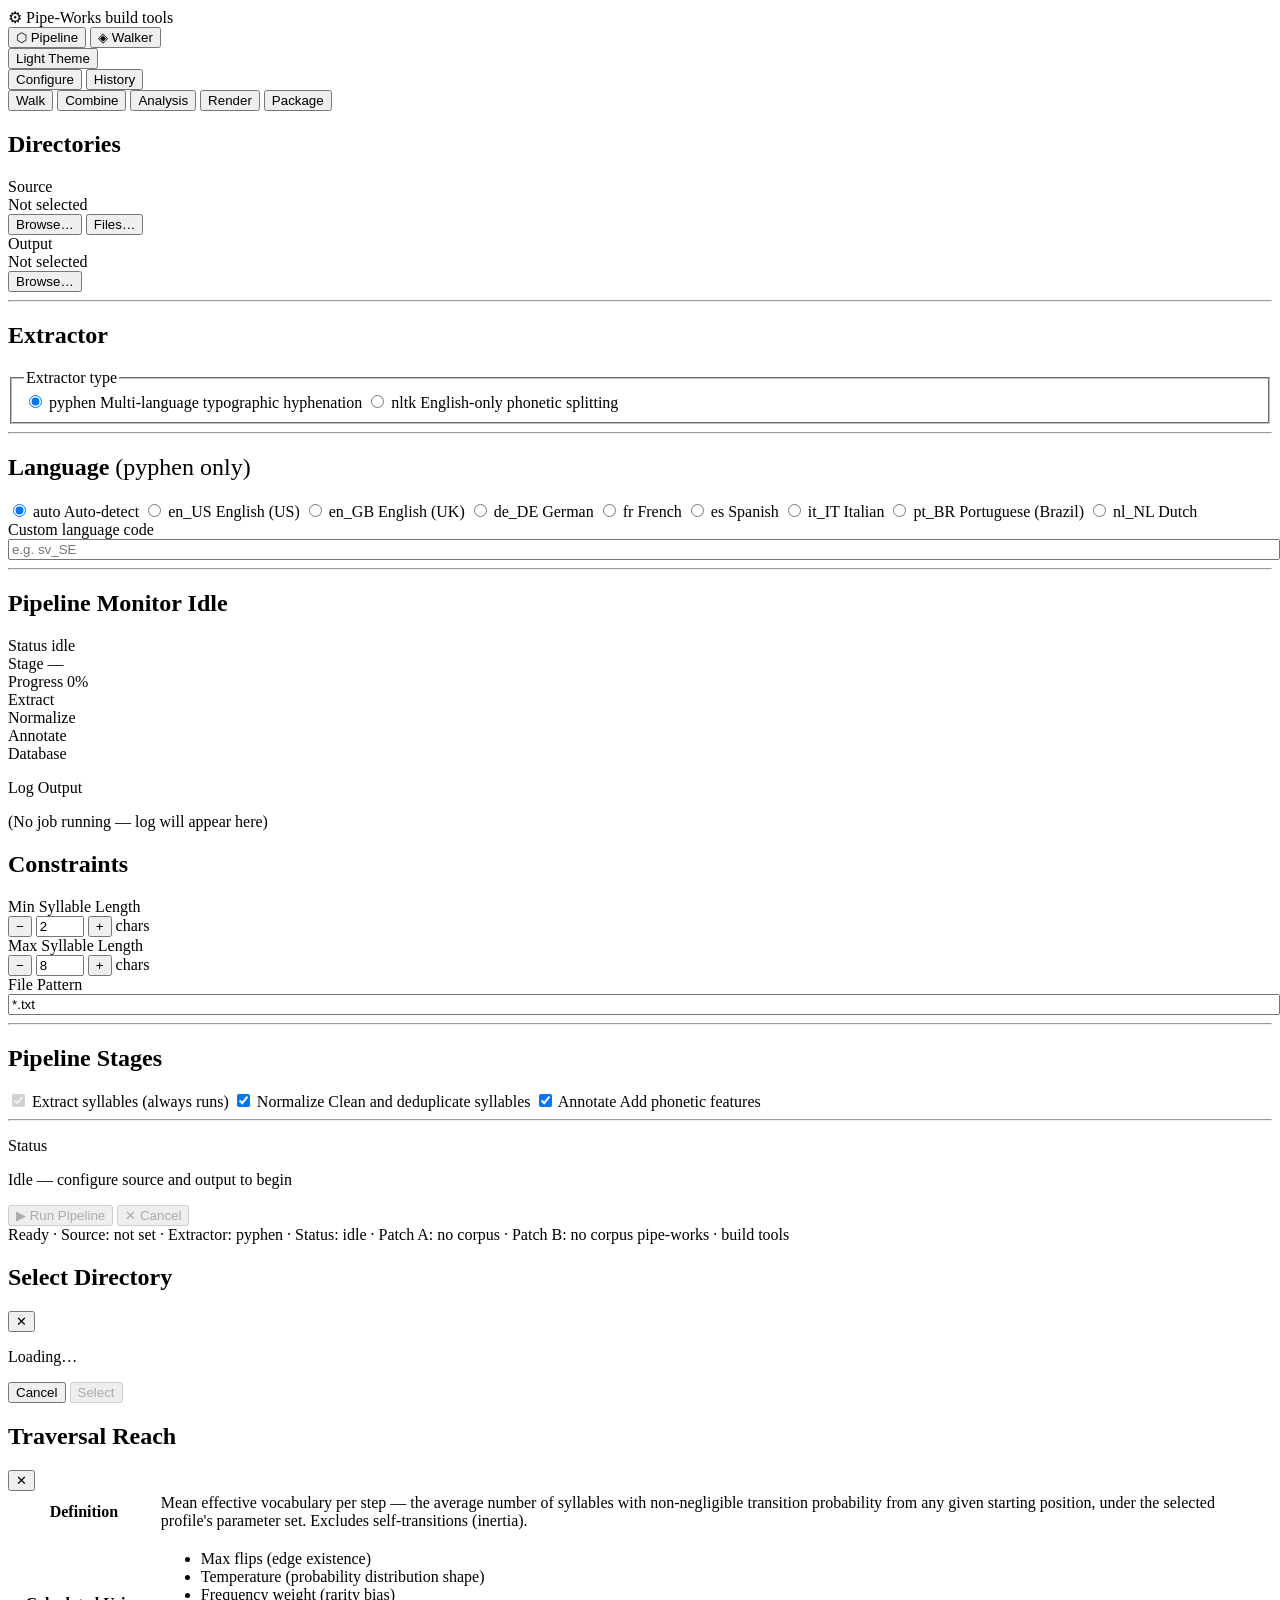
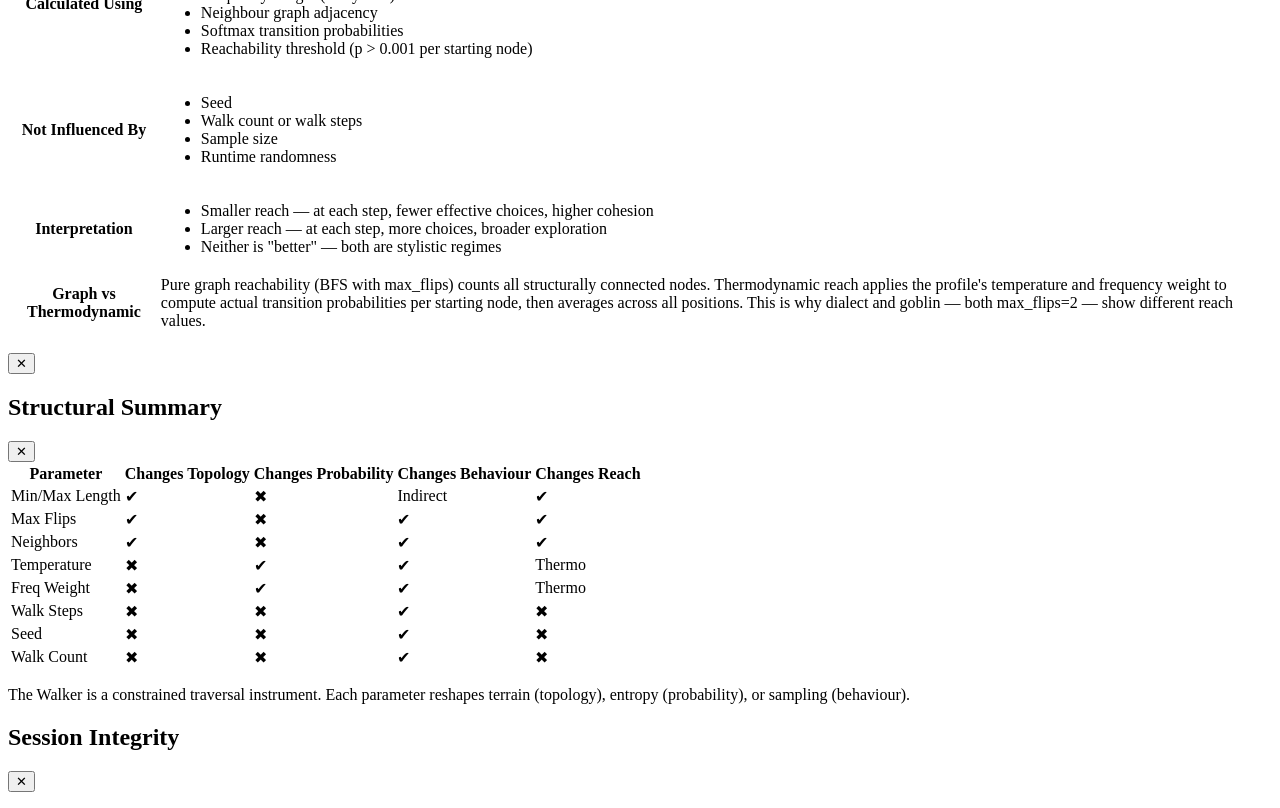
==== commit 2c356bbd: "feat(walker-web): add session lock coordination and rebuild guidance UI" ====
--- a/build_tools/syllable_walk_web/static/index.html
+++ b/build_tools/syllable_walk_web/static/index.html
@@ -305,6 +305,8 @@
             <div class="job-meta__row"><span class="control-label">Files</span>      <span class="u-mono u-muted" id="hd-files">—</span></div>
             <div class="job-meta__row"><span class="control-label">Output</span>     <span class="u-mono u-muted" id="hd-output">—</span></div>
             <div class="job-meta__row"><span class="control-label">Syllables</span>  <span class="u-mono u-accent" id="hd-syllables">—</span></div>
+            <div class="job-meta__row"><span class="control-label">IPC In</span>     <span class="u-mono u-muted" id="hd-ipc-input">—</span></div>
+            <div class="job-meta__row"><span class="control-label">IPC Out</span>    <span class="u-mono u-muted" id="hd-ipc-output">—</span></div>
           </div>
 
           <hr class="divider" />
@@ -337,6 +339,57 @@
 
   <!-- ── WALKER: WALK (main four-column) ── -->
   <main class="app-main screen" id="screen-walker-main" role="main" hidden>
+    <section class="walker-session-bar panel panel--dark" aria-label="Walker session controls">
+      <div class="walker-session-bar__row">
+        <label class="control-label" for="walker-session-label">Session Label</label>
+        <input
+          class="input"
+          id="walker-session-label"
+          type="text"
+          placeholder="optional label (e.g. clerical baseline)"
+          aria-label="Optional session label"
+        />
+        <button class="btn btn--secondary btn--sm" id="walker-save-session" type="button">Save Session</button>
+        <button class="btn btn--icon" id="walker-refresh-sessions" type="button" aria-label="Refresh sessions" title="Refresh sessions">⟳</button>
+      </div>
+      <div class="walker-session-bar__row">
+        <label class="control-label" for="walker-session-select">Saved Sessions</label>
+        <select class="select" id="walker-session-select" aria-label="Load saved session">
+          <option value="">-- Select saved session --</option>
+        </select>
+        <button class="btn btn--secondary btn--sm" id="walker-load-session" type="button">Load Session</button>
+        <button class="btn btn--secondary btn--sm" id="walker-repair-session" type="button" title="Create a new repaired revision from selected session using current verified run-state">Repair Session</button>
+        <button class="btn btn--secondary btn--sm" id="walker-takeover-session-lock" type="button" title="Take over lock from another tab if needed">Take Over Lock</button>
+        <button class="btn btn--secondary btn--sm" id="walker-release-session-lock" type="button" title="Release lock held by this tab">Release Lock</button>
+      </div>
+      <div class="walker-session-bar__meta">
+        <span class="u-muted" id="walker-session-summary">No session activity yet.</span>
+        <span class="walker-session-bar__signals">
+          <span class="walker-session-bar__compare">
+            <span class="u-muted">Patch Comparison</span>
+            <span class="corpus-hash-badge is-pending" id="walker-patch-compare-badge">unknown</span>
+            <span class="u-muted u-mono" id="walker-patch-compare-text">policy none</span>
+          </span>
+          <span class="walker-session-bar__compare">
+            <span class="u-muted">Session Integrity</span>
+            <span class="corpus-hash-badge is-pending" id="walker-session-integrity-badge" title="No session load attempted yet.">unknown</span>
+            <span class="u-muted u-mono" id="walker-session-integrity-text">not evaluated</span>
+            <button
+              class="param-info-btn"
+              id="walker-session-integrity-info"
+              type="button"
+              aria-label="Session integrity details"
+              title="Session integrity details"
+            >?</button>
+          </span>
+          <span class="walker-session-bar__compare">
+            <span class="u-muted">Session Lock</span>
+            <span class="corpus-hash-badge is-pending" id="walker-session-lock-badge" title="No session lock held.">unlocked</span>
+            <span class="u-muted u-mono" id="walker-session-lock-text">not holding lock</span>
+          </span>
+        </span>
+      </div>
+    </section>
     <div class="walk-layout">
 
       <!-- ── ROW 1, COL 1: Patch A ── -->
@@ -353,6 +406,40 @@
             <button class="btn btn--icon" id="corpus-refresh-a" aria-label="Refresh run list" title="Refresh">⟳</button>
           </div>
           <p class="corpus-status u-muted" id="corpus-status-a">No corpus selected</p>
+          <div class="corpus-hash-grid" id="corpus-hash-grid-a" aria-label="Patch A IPC hashes">
+            <div class="corpus-hash-row">
+              <span class="corpus-hash-label">Manifest IPC</span>
+              <span class="corpus-hash-meta">
+                <span class="corpus-hash-badge is-pending" id="corpus-manifest-ipc-badge-a">pending</span>
+                <span class="corpus-hash-value u-mono u-muted" id="corpus-manifest-ipc-a">in — · out —</span>
+              </span>
+            </div>
+            <div class="corpus-hash-row">
+              <span class="corpus-hash-label">Reach Cache IPC</span>
+              <span class="corpus-hash-meta">
+                <span class="corpus-hash-badge is-pending" id="corpus-cache-ipc-badge-a">pending</span>
+                <span class="corpus-hash-value u-mono u-muted" id="corpus-cache-ipc-a">in — · out —</span>
+              </span>
+            </div>
+          </div>
+          <div class="corpus-actions">
+            <button class="btn btn--secondary btn--sm" id="rebuild-reach-cache-a" type="button">Rebuild Reach Cache</button>
+            <span class="corpus-actions__meta">
+              <span class="corpus-hash-badge is-pending" id="rebuild-reach-badge-a">idle</span>
+              <span
+                class="u-muted u-mono corpus-actions__status param-signal"
+                id="rebuild-reach-status-a"
+                data-param="rebuild-reach-cache"
+              >no rebuild yet</span>
+              <button
+                class="param-info-btn"
+                data-param="rebuild-reach-cache"
+                id="rebuild-reach-info-a"
+                type="button"
+                aria-label="Rebuild reach cache details"
+              >?</button>
+            </span>
+          </div>
         </div>
 
         <hr class="divider" />
@@ -429,6 +516,10 @@
             <div class="control-label-row">
               <label class="control-label" for="min-length-a">Min Length</label>
               <span class="param-signal" data-param="min-length">min chars</span>
+              <label class="toggle-label constraint-toggle" title="Enable or disable this constraint">
+                <input type="checkbox" id="toggle-min-length-a" checked />
+                <span class="toggle-text">on</span>
+              </label>
               <span class="param-info-btn" data-param="min-length" aria-label="Min Length details">?</span>
             </div>
             <div class="spinner-row">
@@ -442,6 +533,10 @@
             <div class="control-label-row">
               <label class="control-label" for="max-length-a">Max Length</label>
               <span class="param-signal" data-param="max-length">max chars</span>
+              <label class="toggle-label constraint-toggle" title="Enable or disable this constraint">
+                <input type="checkbox" id="toggle-max-length-a" checked />
+                <span class="toggle-text">on</span>
+              </label>
               <span class="param-info-btn" data-param="max-length" aria-label="Max Length details">?</span>
             </div>
             <div class="spinner-row">
@@ -499,6 +594,10 @@
             <div class="control-label-row">
               <label class="control-label" for="neighbors-a">Neighbors</label>
               <span class="param-signal" data-param="neighbors">branch cap</span>
+              <label class="toggle-label constraint-toggle" title="Enable or disable this constraint">
+                <input type="checkbox" id="toggle-neighbors-a" checked />
+                <span class="toggle-text">on</span>
+              </label>
               <span class="param-info-btn" data-param="neighbors" aria-label="Neighbors details">?</span>
             </div>
             <div class="spinner-row">
@@ -567,6 +666,40 @@
             <button class="btn btn--icon" id="corpus-refresh-b" aria-label="Refresh run list" title="Refresh">⟳</button>
           </div>
           <p class="corpus-status u-muted" id="corpus-status-b">No corpus selected</p>
+          <div class="corpus-hash-grid" id="corpus-hash-grid-b" aria-label="Patch B IPC hashes">
+            <div class="corpus-hash-row">
+              <span class="corpus-hash-label">Manifest IPC</span>
+              <span class="corpus-hash-meta">
+                <span class="corpus-hash-badge is-pending" id="corpus-manifest-ipc-badge-b">pending</span>
+                <span class="corpus-hash-value u-mono u-muted" id="corpus-manifest-ipc-b">in — · out —</span>
+              </span>
+            </div>
+            <div class="corpus-hash-row">
+              <span class="corpus-hash-label">Reach Cache IPC</span>
+              <span class="corpus-hash-meta">
+                <span class="corpus-hash-badge is-pending" id="corpus-cache-ipc-badge-b">pending</span>
+                <span class="corpus-hash-value u-mono u-muted" id="corpus-cache-ipc-b">in — · out —</span>
+              </span>
+            </div>
+          </div>
+          <div class="corpus-actions">
+            <button class="btn btn--secondary btn--sm" id="rebuild-reach-cache-b" type="button">Rebuild Reach Cache</button>
+            <span class="corpus-actions__meta">
+              <span class="corpus-hash-badge is-pending" id="rebuild-reach-badge-b">idle</span>
+              <span
+                class="u-muted u-mono corpus-actions__status param-signal"
+                id="rebuild-reach-status-b"
+                data-param="rebuild-reach-cache"
+              >no rebuild yet</span>
+              <button
+                class="param-info-btn"
+                data-param="rebuild-reach-cache"
+                id="rebuild-reach-info-b"
+                type="button"
+                aria-label="Rebuild reach cache details"
+              >?</button>
+            </span>
+          </div>
         </div>
 
         <hr class="divider" />
@@ -643,6 +776,10 @@
             <div class="control-label-row">
               <label class="control-label" for="min-length-b">Min Length</label>
               <span class="param-signal" data-param="min-length">min chars</span>
+              <label class="toggle-label constraint-toggle" title="Enable or disable this constraint">
+                <input type="checkbox" id="toggle-min-length-b" checked />
+                <span class="toggle-text">on</span>
+              </label>
               <span class="param-info-btn" data-param="min-length" aria-label="Min Length details">?</span>
             </div>
             <div class="spinner-row">
@@ -656,6 +793,10 @@
             <div class="control-label-row">
               <label class="control-label" for="max-length-b">Max Length</label>
               <span class="param-signal" data-param="max-length">max chars</span>
+              <label class="toggle-label constraint-toggle" title="Enable or disable this constraint">
+                <input type="checkbox" id="toggle-max-length-b" checked />
+                <span class="toggle-text">on</span>
+              </label>
               <span class="param-info-btn" data-param="max-length" aria-label="Max Length details">?</span>
             </div>
             <div class="spinner-row">
@@ -713,6 +854,10 @@
             <div class="control-label-row">
               <label class="control-label" for="neighbors-b">Neighbors</label>
               <span class="param-signal" data-param="neighbors">branch cap</span>
+              <label class="toggle-label constraint-toggle" title="Enable or disable this constraint">
+                <input type="checkbox" id="toggle-neighbors-b" checked />
+                <span class="toggle-text">on</span>
+              </label>
               <span class="param-info-btn" data-param="neighbors" aria-label="Neighbors details">?</span>
             </div>
             <div class="spinner-row">
@@ -827,7 +972,9 @@
           </div>
 
           <fieldset class="profile-group">
-            <legend class="control-label">Generation Profile</legend>
+            <legend class="control-label">
+              Generation Profile
+            </legend>
             <label class="profile-option is-selected" data-patch="a" data-comb-profile="flat">
               <input type="radio" name="comb-profile-a" value="flat" checked />
               <span class="profile-option__name">flat</span>
@@ -911,15 +1058,11 @@
         <div class="sub-panel">
           <h2 class="panel__heading">Patch A — Name Selector</h2>
 
-          <label class="control-label" for="sel-class-a">Name Class</label>
+          <div class="control-label-row">
+            <label class="control-label" for="sel-class-a">Name Class</label>
+          </div>
           <select class="select" id="sel-class-a" style="width:100%;margin-bottom:var(--sp-2)">
-            <option value="first_name" selected>First Name</option>
-            <option value="last_name">Last Name</option>
-            <option value="place_name">Place Name</option>
-            <option value="location_name">Location Name</option>
-            <option value="object_item">Object Item</option>
-            <option value="organisation">Organisation</option>
-            <option value="title_epithet">Title Epithet</option>
+            <option value="first_name" selected>Loading classes…</option>
           </select>
 
           <div class="spinner-control">
@@ -1027,7 +1170,9 @@
           </div>
 
           <fieldset class="profile-group">
-            <legend class="control-label">Generation Profile</legend>
+            <legend class="control-label">
+              Generation Profile
+            </legend>
             <label class="profile-option is-selected" data-patch="b" data-comb-profile="flat">
               <input type="radio" name="comb-profile-b" value="flat" checked />
               <span class="profile-option__name">flat</span>
@@ -1111,15 +1256,11 @@
         <div class="sub-panel">
           <h2 class="panel__heading">Patch B — Name Selector</h2>
 
-          <label class="control-label" for="sel-class-b">Name Class</label>
+          <div class="control-label-row">
+            <label class="control-label" for="sel-class-b">Name Class</label>
+          </div>
           <select class="select" id="sel-class-b" style="width:100%;margin-bottom:var(--sp-2)">
-            <option value="first_name">First Name</option>
-            <option value="last_name" selected>Last Name</option>
-            <option value="place_name">Place Name</option>
-            <option value="location_name">Location Name</option>
-            <option value="object_item">Object Item</option>
-            <option value="organisation">Organisation</option>
-            <option value="title_epithet">Title Epithet</option>
+            <option value="first_name">Loading classes…</option>
           </select>
 
           <div class="spinner-control">
@@ -1574,6 +1715,23 @@
     </div>
   </div>
 
+  <!-- Session Integrity modal (Level 3 progressive disclosure).
+       Explains session hash freshness vs patch comparison semantics. -->
+  <div class="modal hidden" id="session-integrity-modal" role="dialog" aria-modal="true" aria-labelledby="session-integrity-modal-title">
+    <div class="modal__backdrop" id="session-integrity-modal-backdrop"></div>
+    <div class="modal__card">
+      <div class="modal__header">
+        <h2 class="panel__heading" id="session-integrity-modal-title">Session Integrity</h2>
+        <button class="btn btn--icon" id="session-integrity-modal-close" aria-label="Close">&#x2715;</button>
+      </div>
+      <div class="modal__content">
+        <table class="param-modal__table">
+          <tbody id="session-integrity-modal-tbody"></tbody>
+        </table>
+      </div>
+    </div>
+  </div>
+
   <!-- Shared reach tooltip (Level 2 progressive disclosure).
        A single element repositioned by JS on hover. -->
   <div class="reach-tooltip" id="reach-tooltip">
